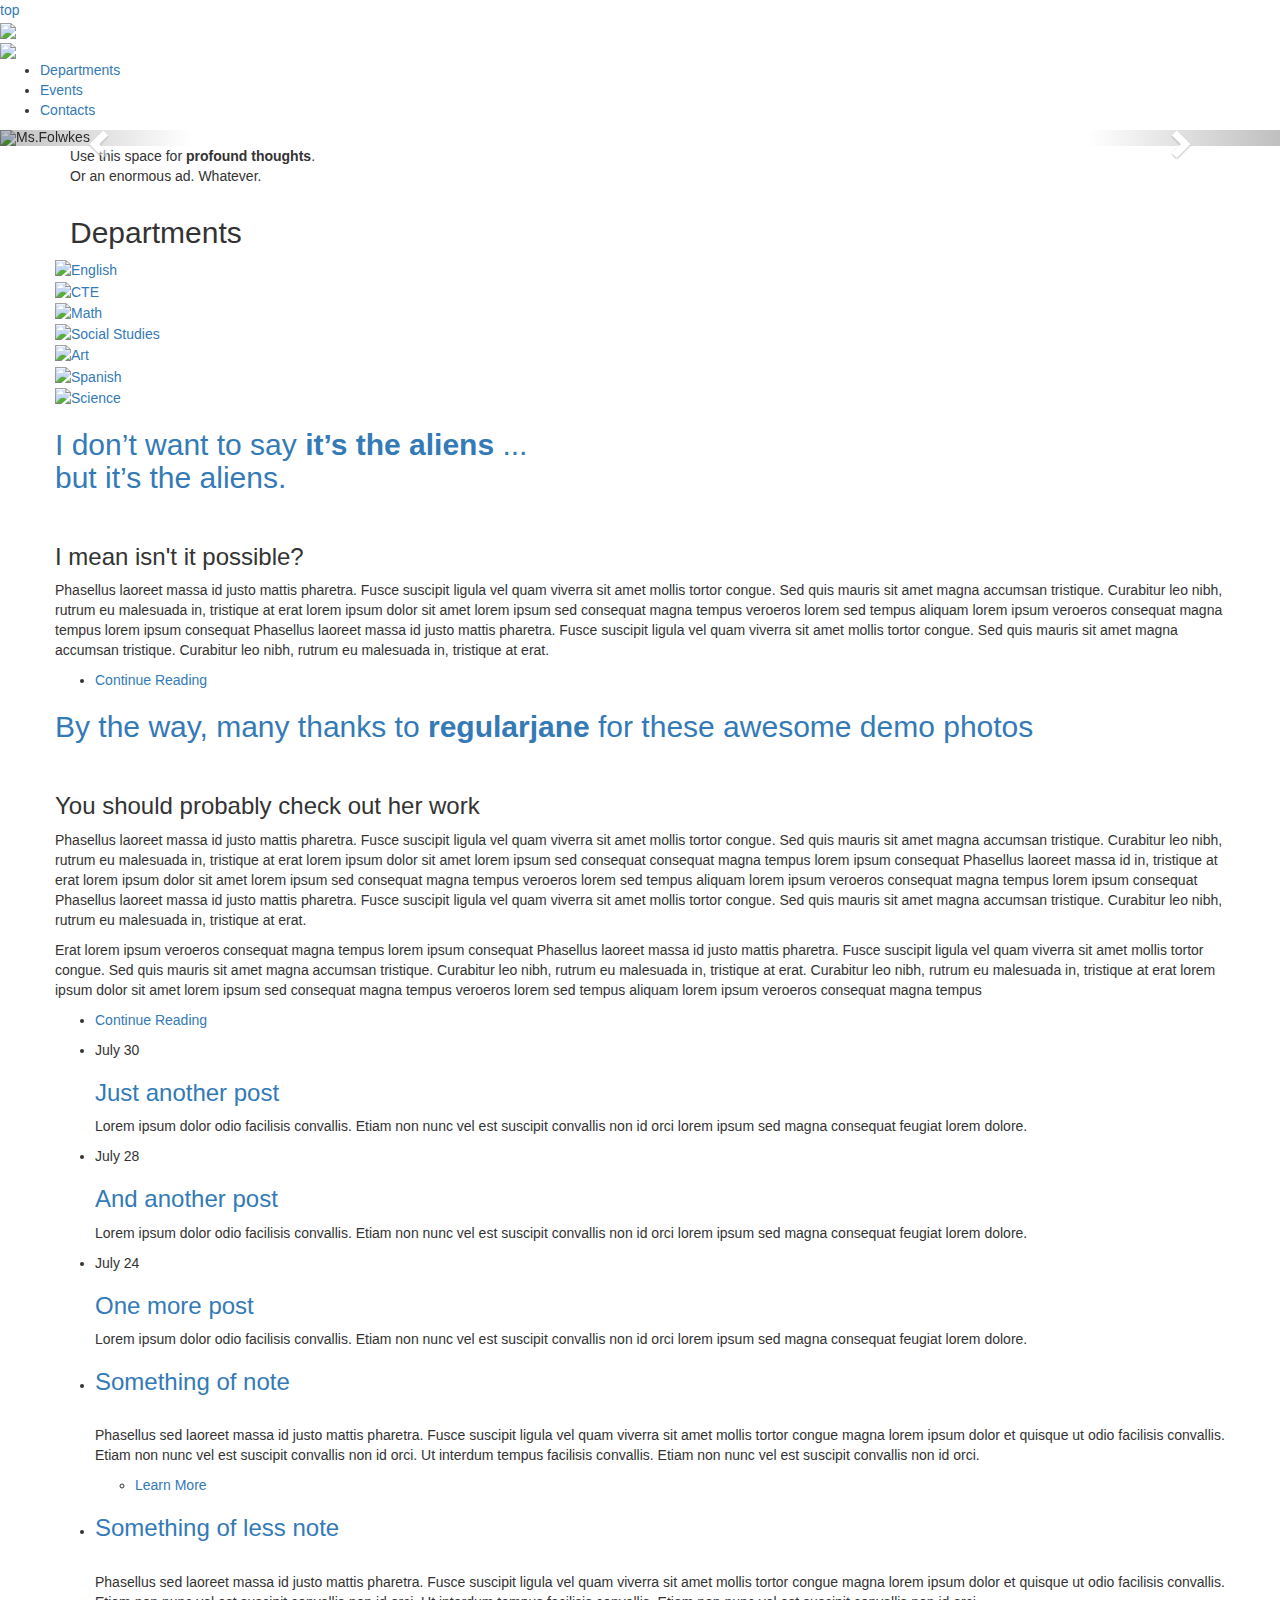
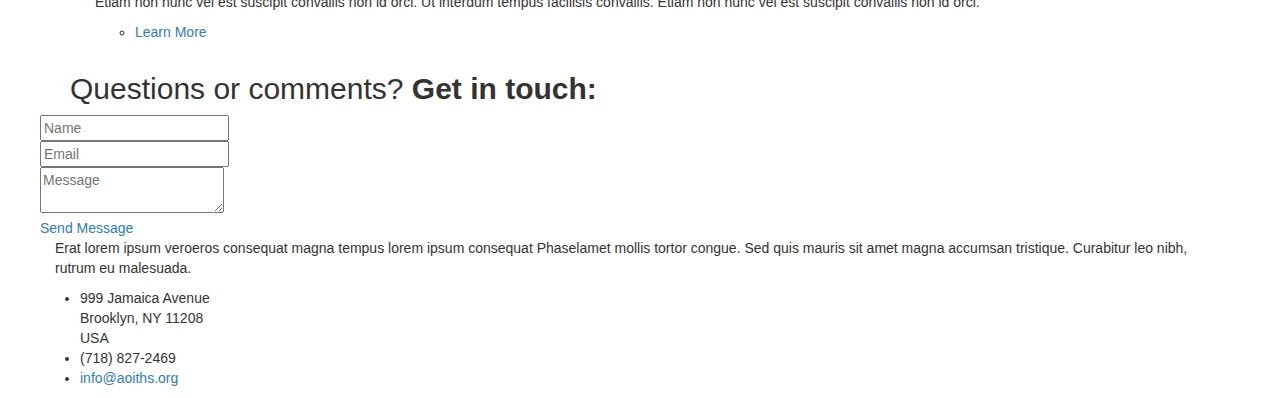
==== templates/index.html @ b9846bac "Merge branch 'master' of https://github.com/elju/AoIT" ====
<!DOCTYPE HTML>
<!--
	Strongly Typed by HTML5 UP
	html5up.net | @n33co
	Free for personal and commercial use under the CCA 3.0 license (html5up.net/license)
-->
<html>
	<head>
		<title>Strongly Typed by HTML5 UP</title>
		<meta http-equiv="content-type" content="text/html; charset=utf-8" />
		<meta name="description" content="" />
		<meta name="keywords" content="" />
		<link href="https://maxcdn.bootstrapcdn.com/bootstrap/3.3.0/css/bootstrap.min.css" rel="stylesheet" type="text/css" />
		<link rel="stylesheet" href="css/skel.css" />
		<link rel="stylesheet" href="css/style.css" />
		<link rel="stylesheet" href="css/style-desktop.css" />
		<!--[if lte IE 8]><script src="css/ie/html5shiv.js"></script><![endif]-->
		<script src="js/jquery.min.js"></script>
		<script src="js/jquery.dropotron.min.js"></script>
		<script src="https://maxcdn.bootstrapcdn.com/bootstrap/3.3.0/js/bootstrap.min.js"></script>
		<script src="js/skel.min.js"></script>
		<script src="js/skel-layers.min.js"></script>
		<script src="js/init.js"></script>
		<script src="js/script.js"></script>
		<!--[if lte IE 8]><link rel="stylesheet" href="css/ie/v8.css" /><![endif]-->
	</head>
	<body class="homepage">
		<a id="top">top</a>
			<a href="#top" class="anchor"><div class="anchor"><img class="back_to_top" src="http://goodwebtheme.com/docu/wp-content/plugins/backtotop/img/9.png"/></div></a>
		<!-- Header -->
			<div id="header-wrapper">
				<div id="header">
					<!-- Nav -->
						<nav id="nav" class="nav">
							<img src="http://wap.wapka.mobi/pictures/buildingtools/placeholder_logo.png"/>
							<ul>
								<li><a href="#departments-wrapper" class="anchor"><span>Departments</span></a></li>
								<li><a href="#main-wrapper" class="anchor"><span>Events</span></a></li>
								<li><a href="#contact" class="anchor"><span>Contacts</span></a></li>
							</ul>
						</nav>
						<div id="carousel" class="carousel slide" data-ride="carousel">
						  <!-- Indicators -->
						  <!-- <ol class="carousel-indicators">
						    <li data-target="#carousel" data-slide-to="0" class="active"></li>
						    <li data-target="#carousel" data-slide-to="1"></li>
						    <li data-target="#carousel" data-slide-to="2"></li>
						  </ol> -->

						  <!-- Wrapper for slides -->
						  <div class="carousel-inner" role="listbox">
						    <div class="item active">
						      <img src="images/AoITphotos-35.jpg" alt="Ms.Folwkes">
						      <div class="carousel-caption">

						      </div>
						    </div>
						    <div class="item">
						      <img src="images/AoITphotos-30.jpg" alt="...">
						      <div class="carousel-caption">
						        
						      </div>
						    </div>
						    <div class="item">
						      <img src="images/AoIT - HomeComing-6.jpg" alt="...">
						      <div class="carousel-caption">
						        
						      </div>
						    </div>
						  </div>

						  <!-- Controls -->
						  <a class="left carousel-control" href="#carousel" role="button" data-slide="prev">
						    <span class="glyphicon glyphicon-chevron-left" aria-hidden="true"></span>
						    <span class="sr-only">Previous</span>
						  </a>
						  <a class="right carousel-control" href="#carousel" role="button" data-slide="next">
						    <span class="glyphicon glyphicon-chevron-right" aria-hidden="true"></span>
						    <span class="sr-only">Next</span>
						  </a>
						</div>
					</div>
			</div>
			<!-- Banner -->
			<div id="banner-wrapper">
				<div class="inner">
					<section id="banner" class="container">
						<p>Use this space for <strong>profound thoughts</strong>.<br />
						Or an enormous ad. Whatever.</p>
					</section>
				</div>
			</div>
		<!-- Departments -->
			<div id="departments-wrapper">
				<section id="departments" class="container">
					<header>
						<h2>Departments</h2>
					</header>
					<div class="row">
						<div class="4u">

							<!-- English -->
								<section class="img_wrap">
									<a href="#" class="image featured hovertext" id="English"><img src="http://malvernbooks.com/wp-content/uploads/2014/02/books.jpg" alt="English"/></a>
								</section>

						</div>
						<div class="4u">

							<!-- CTE -->
								<section class="img_wrap">
									<a href="#" class="image featured hovertext" id="CTE"><img src="http://img1.gtsstatic.com/wallpapers/9c6f1a60eec04d6d417c5a4ef3d0a462_large.png" alt="CTE" /></a>
								</section>

						</div>
						<div class="4u">

							<!-- Math -->
								<section class="img_wrap">
									<a href="#" class="image featured hovertext" id="Math"><img src="http://parade.com/wp-content/uploads/2013/05/maths-ftr.jpg" alt="Math" /></a>
								</section>
								
						</div>
					</div>
					<div class="row">
						<div class="3u">

							<!-- Social Studies -->
								<section class="img_wrap">
									<a href="#" class="image featured hovertext" id="Social Studies"><img src="http://www.sju.edu/sites/default/files/styles/large_resized/public/history-minor.jpg?itok=hXwRGs0k" alt="Social Studies" /></a>
								</section>

						</div>
						<div class="3u">

							<!-- Art -->
								<section class="img_wrap">
									<a href="#" class="image featured hovertext" id="Art"><img src="http://webneel.com/daily/sites/default/files/images/daily/01-2014/4-flower-drawing-rose.jpg" alt="Art" /></a>
								</section>
								
						</div>
						<div class="3u">

							<!-- Spanish -->
								<section class="img_wrap">
									<a href="#" class="image featured hovertext" id="Spanish"><img src="https://lingos.co/blog/wp-content/uploads/2013/09/yohabloes.jpg" alt="Spanish" /></a>
								</section>

						</div>
						<div class="3u">

							<!-- Science -->
								<section class="img_wrap">
									<a href="#" class="image featured hovertext" id="Science"><img src="http://www.luc.edu/media/sitebackgrounds/bg-cas-chemistry.jpg" alt="Science" /></a>
								</section>

						</div>

					</div>
				</section>		
			</div>
		<!-- Main -->
			<div id="main-wrapper">
				<div id="main" class="container">
					<div class="row">
						<!-- Content -->
							<div id="content" class="8u">

								<!-- Post -->
									<article class="box post">
										<header>
											<h2><a href="#">I don’t want to say <strong>it’s the aliens</strong> ...<br />
											but it’s the aliens.</a></h2>
										</header>
										<a href="#" class="image featured"><img src="images/pic04.jpg" alt="" /></a>
										<h3>I mean isn't it possible?</h3>
										<p>Phasellus laoreet massa id justo mattis pharetra. Fusce suscipit 
										ligula vel quam viverra sit amet mollis tortor congue. Sed quis mauris 
										sit amet magna accumsan tristique. Curabitur leo nibh, rutrum eu malesuada 
										in, tristique at erat lorem ipsum dolor sit amet lorem ipsum sed consequat 
										magna tempus veroeros lorem sed tempus aliquam lorem ipsum veroeros 
										consequat magna tempus lorem ipsum consequat Phasellus laoreet massa id 
										justo mattis pharetra. Fusce suscipit ligula vel quam viverra sit amet 
										mollis tortor congue. Sed quis mauris sit amet magna accumsan tristique. 
										Curabitur leo nibh, rutrum eu malesuada in, tristique at erat.</p>
										<ul class="actions">
											<li><a href="#" class="button icon fa-file">Continue Reading</a></li>
										</ul>
									</article>

								<!-- Post -->
									<article class="box post">
										<header>
											<h2><a href="#">By the way, many thanks to <strong>regularjane</strong>
											for these awesome demo photos</a></h2>
										</header>
										<a href="#" class="image featured"><img src="images/pic05.jpg" alt="" /></a>
										<h3>You should probably check out her work</h3>
										<p>Phasellus laoreet massa id justo mattis pharetra. Fusce suscipit 
										ligula vel quam viverra sit amet mollis tortor congue. Sed quis mauris 
										sit amet magna accumsan tristique. Curabitur leo nibh, rutrum eu malesuada 
										in, tristique at erat lorem ipsum dolor sit amet lorem ipsum sed consequat 
										consequat magna tempus lorem ipsum consequat Phasellus laoreet massa id 
										in, tristique at erat lorem ipsum dolor sit amet lorem ipsum sed consequat 
										magna tempus veroeros lorem sed tempus aliquam lorem ipsum veroeros 
										consequat magna tempus lorem ipsum consequat Phasellus laoreet massa id 
										justo mattis pharetra. Fusce suscipit ligula vel quam viverra sit amet 
										mollis tortor congue. Sed quis mauris sit amet magna accumsan tristique. 
										Curabitur leo nibh, rutrum eu malesuada in, tristique at erat.</p>
										<p>Erat lorem ipsum veroeros consequat magna tempus lorem ipsum consequat 
										Phasellus laoreet massa id justo mattis pharetra. Fusce suscipit ligula 
										vel quam viverra sit amet mollis tortor congue. Sed quis mauris sit amet 
										magna accumsan tristique. Curabitur leo nibh, rutrum eu malesuada in, 
										tristique at erat. Curabitur leo nibh, rutrum eu malesuada  in, tristique 
										at erat lorem ipsum dolor sit amet lorem ipsum sed consequat magna 
										tempus veroeros lorem sed tempus aliquam lorem ipsum veroeros consequat 
										magna tempus</p>
										<ul class="actions">
											<li><a href="#" class="button icon fa-file">Continue Reading</a></li>
										</ul>
									</article>
							
							</div>
							
						<!-- Sidebar -->
							<div id="sidebar" class="4u">
							
								<!-- Excerpts -->
									<section>
										<ul class="divided">
											<li>

												<!-- Excerpt -->
													<article class="box excerpt">
														<header>
															<span class="date">July 30</span>
															<h3><a href="#">Just another post</a></h3>
														</header>
														<p>Lorem ipsum dolor odio facilisis convallis. Etiam non nunc vel est 
														suscipit convallis non id orci lorem ipsum sed magna consequat feugiat lorem dolore.</p>
													</article>

											</li>
											<li>

												<!-- Excerpt -->
													<article class="box excerpt">
														<header>
															<span class="date">July 28</span>
															<h3><a href="#">And another post</a></h3>
														</header>
														<p>Lorem ipsum dolor odio facilisis convallis. Etiam non nunc vel est 
														suscipit convallis non id orci lorem ipsum sed magna consequat feugiat lorem dolore.</p>
													</article>

											</li>
											<li>

												<!-- Excerpt -->
													<article class="box excerpt">
														<header>
															<span class="date">July 24</span>
															<h3><a href="#">One more post</a></h3>
														</header>
														<p>Lorem ipsum dolor odio facilisis convallis. Etiam non nunc vel est 
														suscipit convallis non id orci lorem ipsum sed magna consequat feugiat lorem dolore.</p>
													</article>

											</li>
										</ul>
									</section>
							
								<!-- Highlights -->
									<section>
										<ul class="divided">
											<li>

												<!-- Highlight -->
													<article class="box highlight">
														<header>
															<h3><a href="#">Something of note</a></h3>
														</header>
														<a href="#" class="image left"><img src="images/pic06.jpg" alt="" /></a>
														<p>Phasellus  sed laoreet massa id justo mattis pharetra. Fusce suscipit ligula vel quam 
														viverra sit amet mollis tortor congue magna lorem ipsum dolor et quisque ut odio facilisis 
														convallis. Etiam non nunc vel est suscipit convallis non id orci. Ut interdum tempus 
														facilisis convallis. Etiam non nunc vel est suscipit convallis non id orci.</p>
														<ul class="actions">
															<li><a href="#" class="button icon fa-file">Learn More</a></li>
														</ul>
													</article>

											</li>
											<li>

												<!-- Highlight -->
													<article class="box highlight">
														<header>
															<h3><a href="#">Something of less note</a></h3>
														</header>
														<a href="#" class="image left"><img src="images/pic07.jpg" alt="" /></a>
														<p>Phasellus  sed laoreet massa id justo mattis pharetra. Fusce suscipit ligula vel quam 
														viverra sit amet mollis tortor congue magna lorem ipsum dolor et quisque ut odio facilisis 
														convallis. Etiam non nunc vel est suscipit convallis non id orci. Ut interdum tempus 
														facilisis convallis. Etiam non nunc vel est suscipit convallis non id orci.</p>
														<ul class="actions">
															<li><a href="#" class="button icon fa-file">Learn More</a></li>
														</ul>
													</article>

											</li>
										</ul>
									</section>
							
							</div>

					</div>
				</div>
			</div>

		<!-- Footer -->
			<div id="footer-wrapper">
				<div id="footer" class="container">
					<header id="contact">
						<h2>Questions or comments? <strong>Get in touch:</strong></h2>
					</header>
					<div class="row">
						<div class="6u">
							<section>
								<form method="post" action="#">
									<div class="row 50%">
										<div class="6u">
											<input name="name" placeholder="Name" type="text" />
										</div>
										<div class="6u">
											<input name="email" placeholder="Email" type="text" />
										</div>
									</div>
									<div class="row 50%">
										<div class="12u">
											<textarea name="message" placeholder="Message"></textarea>
										</div>
									</div>
									<div class="row 50%">
										<div class="12u">
											<a href="#" class="form-button-submit button icon fa-envelope">Send Message</a>
										</div>
									</div>
								</form>
							</section>
						</div>
						<div class="6u">
							<section>
								<p>Erat lorem ipsum veroeros consequat magna tempus lorem ipsum consequat Phaselamet 
								mollis tortor congue. Sed quis mauris sit amet magna accumsan tristique. Curabitur 
								leo nibh, rutrum eu malesuada.</p>
								<div class="row">
									<div class="6u">
										<ul class="icons">
											<li class="icon fa-home">
												999 Jamaica Avenue<br />
												Brooklyn, NY 11208<br />
												USA
											</li>
											<li class="icon fa-phone">
												(718) 827-2469
											</li>
											<li class="icon fa-envelope">
												<a href="#">info@aoiths.org</a>
											</li>
										</ul>
									</div>
								</div>
							</section>
						</div>
					</div>
				</div>
				<!-- <div id="copyright" class="container">
					<ul class="links">
						<li>&copy; Untitled. All rights reserved.</li><li>Design: <a href="http://html5up.net">HTML5 UP</a></li>
					</ul>
				</div> -->
			</div>
	</body>
</html>
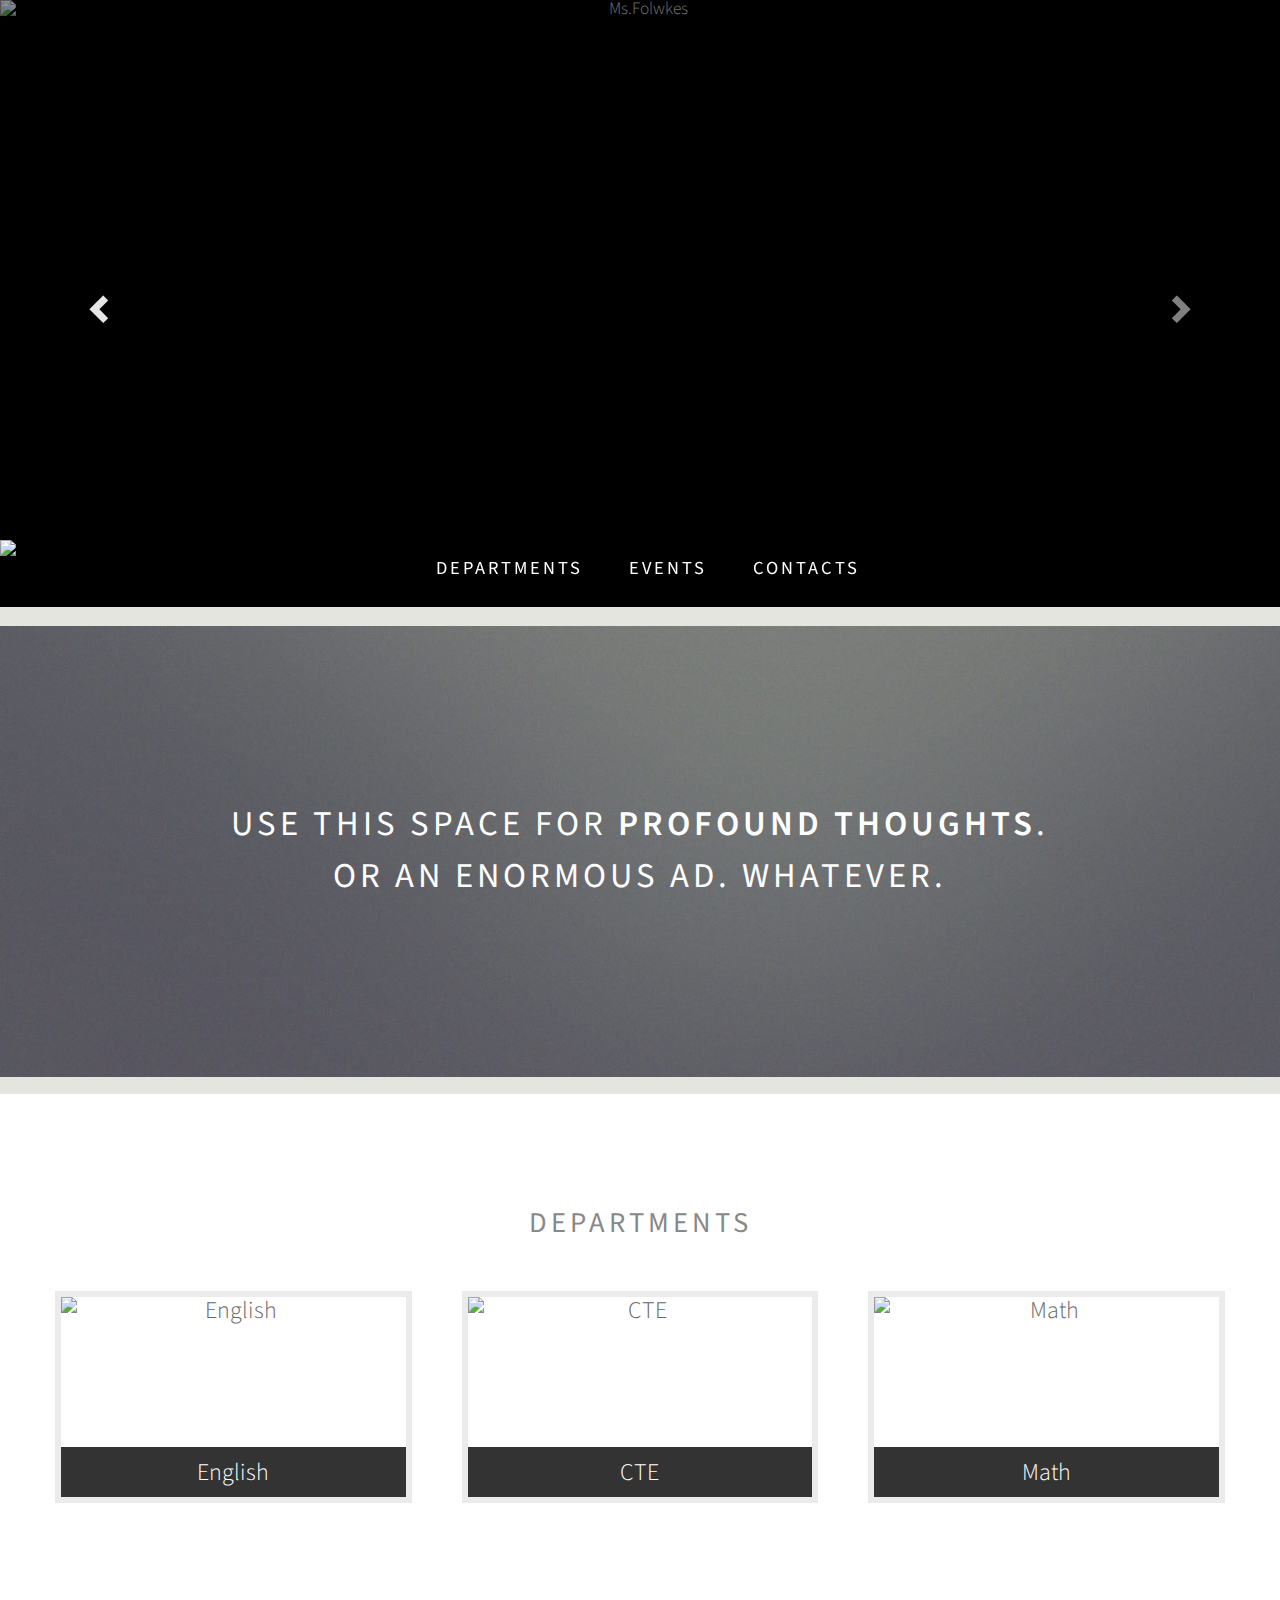
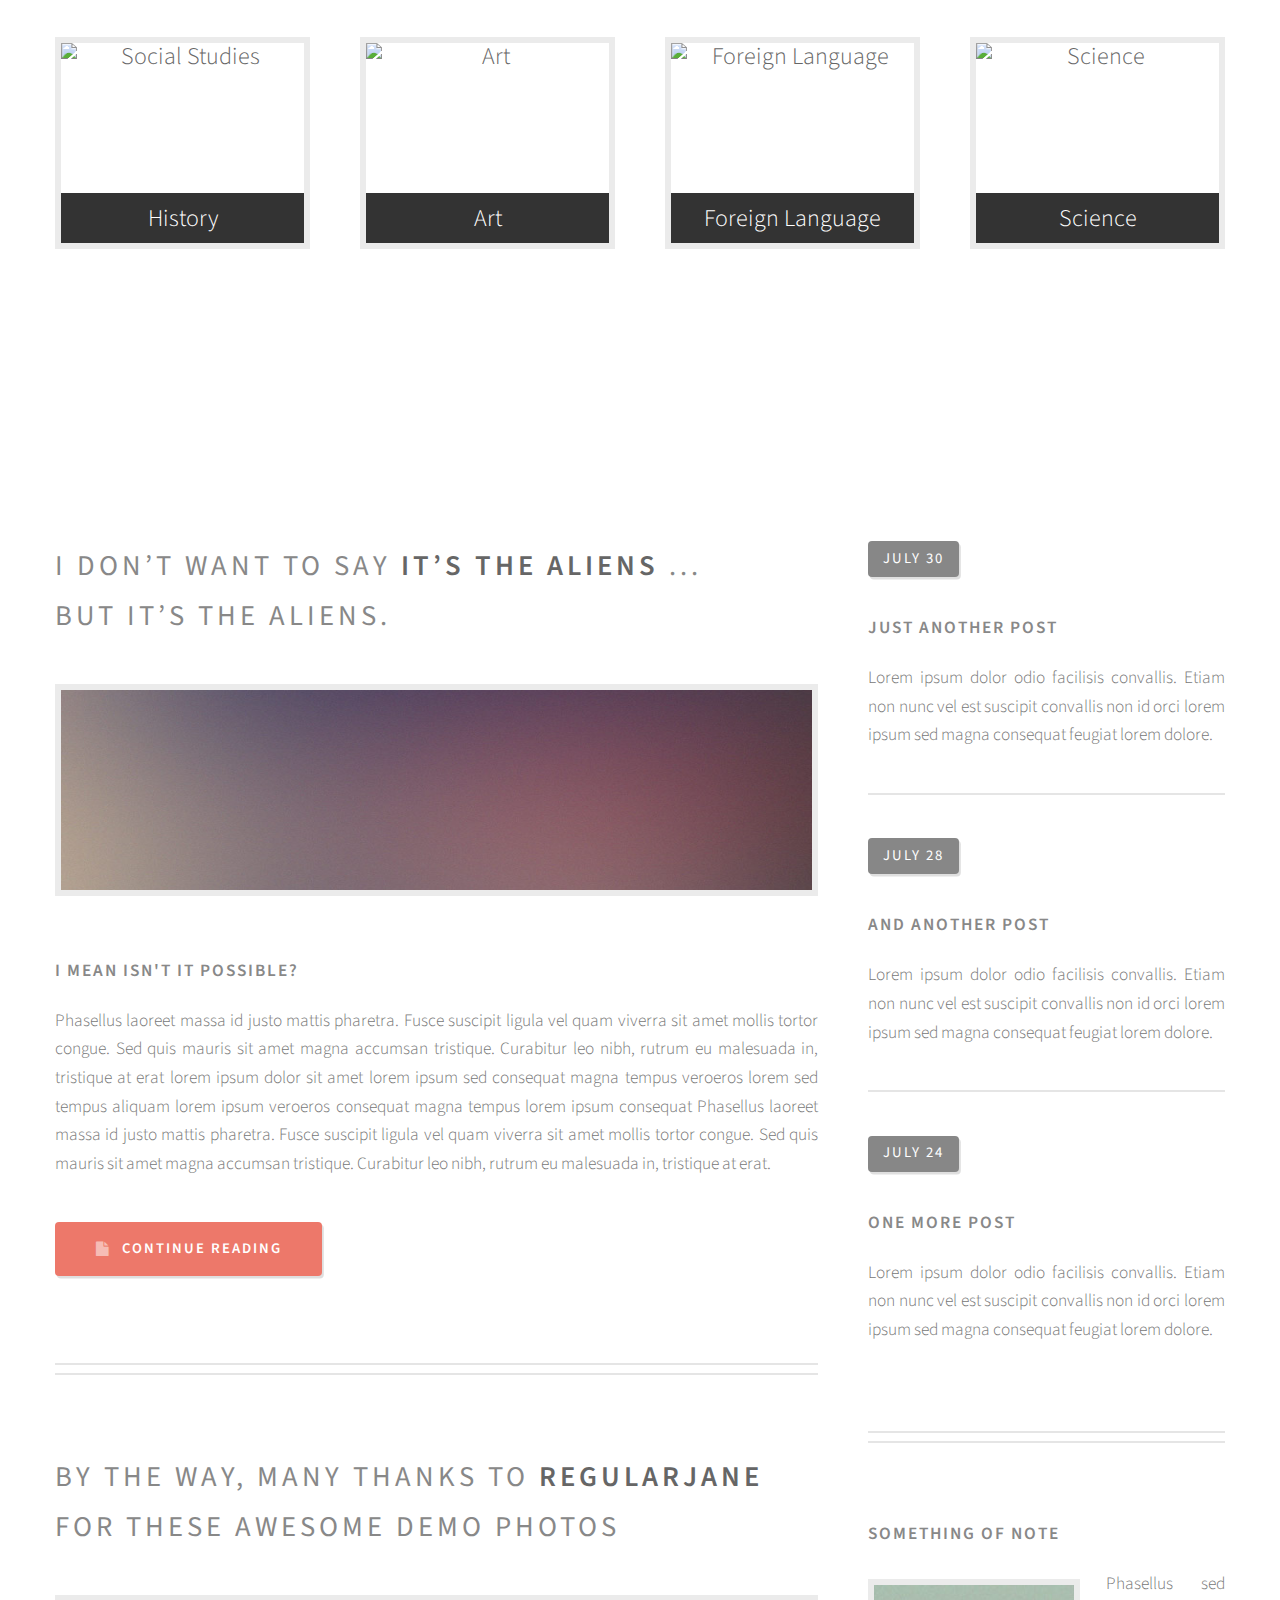
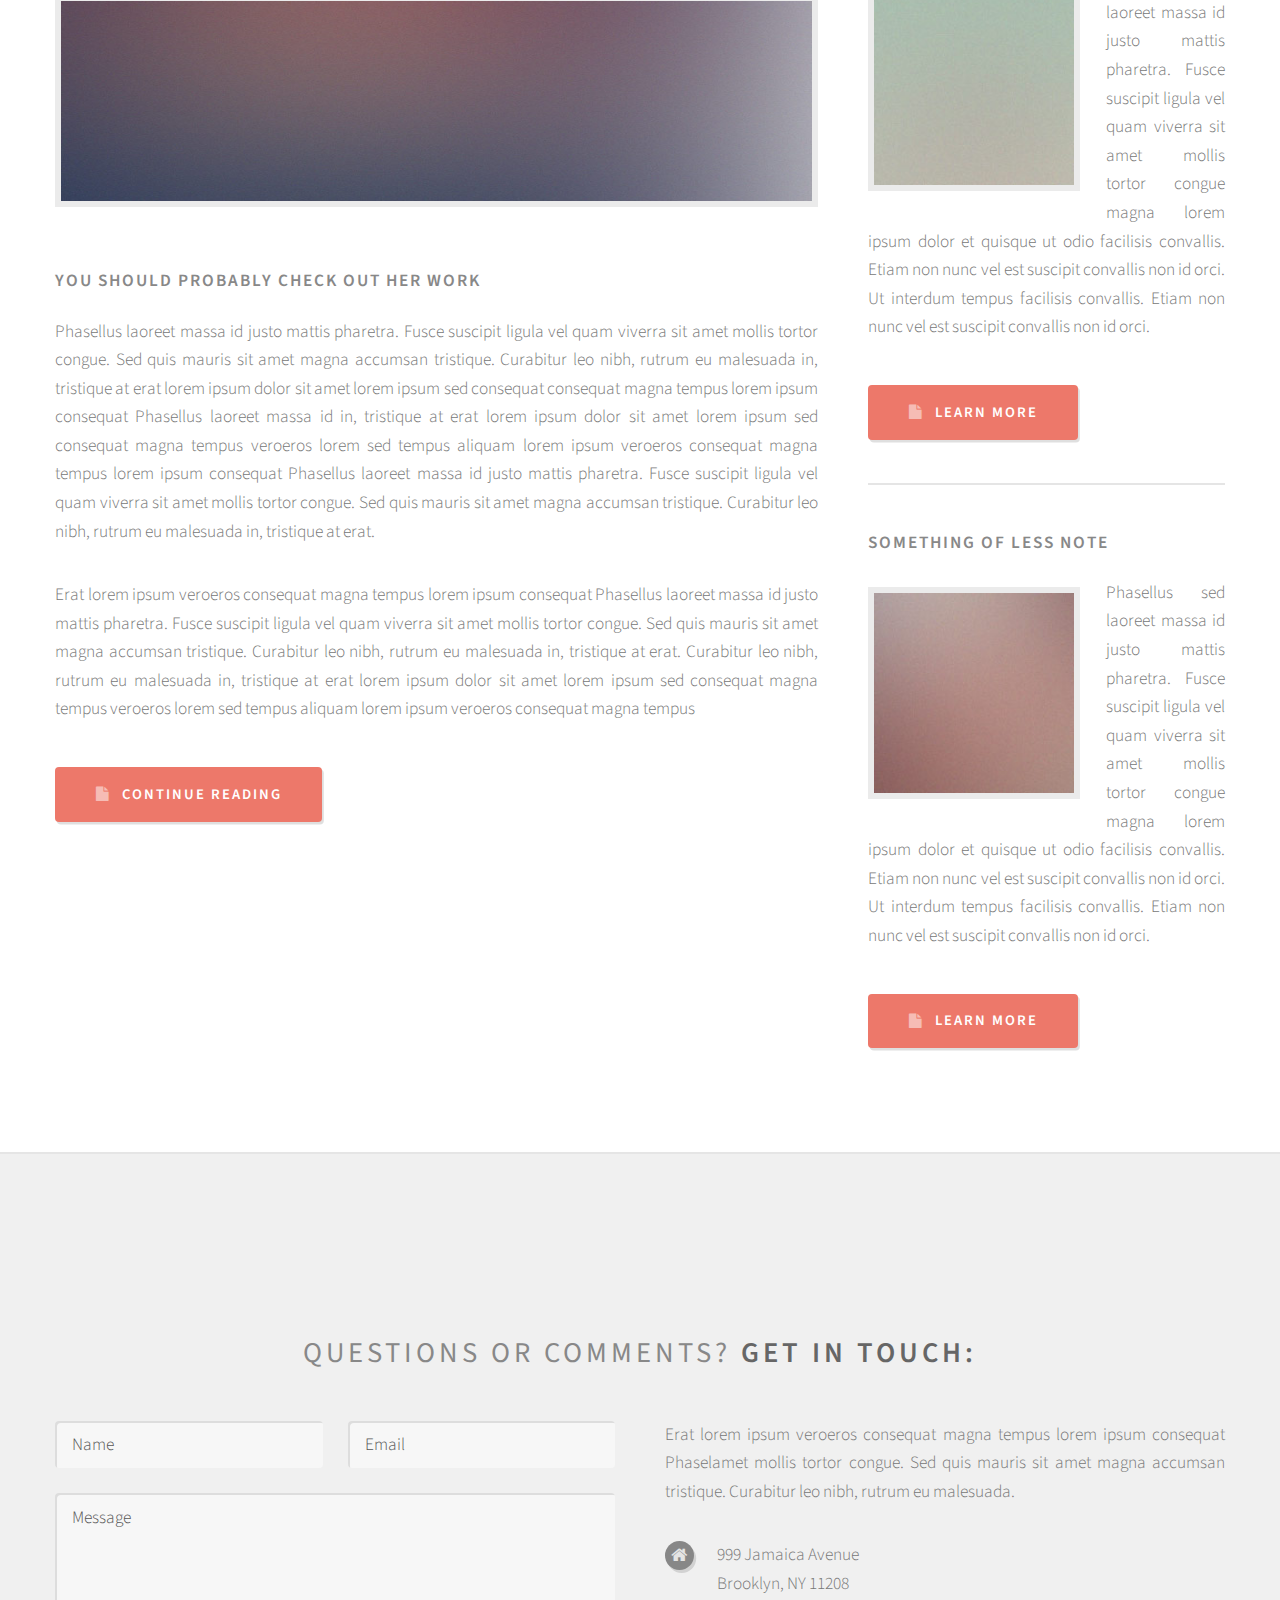
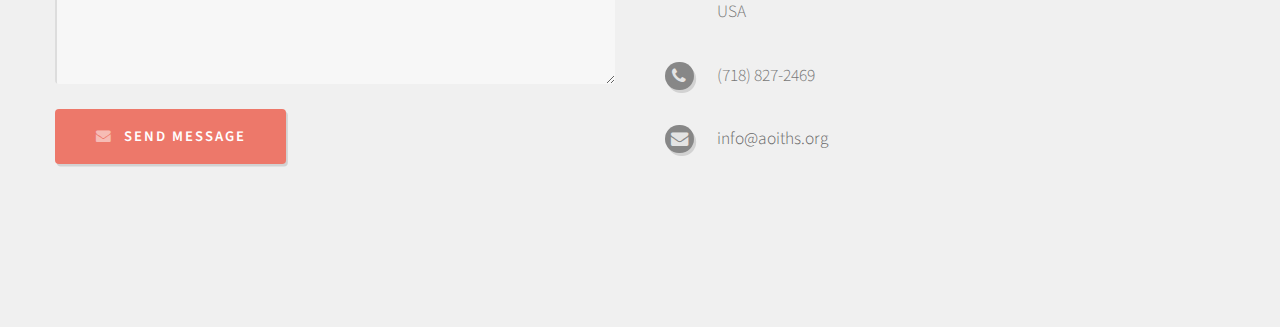
==== commit 1724d101: "linked department pages" ====
--- a/templates/index.html
+++ b/templates/index.html
@@ -1,41 +1,39 @@
 <!DOCTYPE HTML>
-<!--
-	Strongly Typed by HTML5 UP
-	html5up.net | @n33co
-	Free for personal and commercial use under the CCA 3.0 license (html5up.net/license)
--->
 <html>
 	<head>
-		<title>Strongly Typed by HTML5 UP</title>
+		<title>Academy Of Innovative Technology</title>
 		<meta http-equiv="content-type" content="text/html; charset=utf-8" />
 		<meta name="description" content="" />
 		<meta name="keywords" content="" />
+		<link rel="shortcut icon" href="http://cdn.mysitemyway.com/etc-mysitemyway/icons/legacy-previews/icons/glossy-black-3d-buttons-icons-alphanumeric/070542-glossy-black-3d-button-icon-alphanumeric-letter-aa.png">
 		<link href="https://maxcdn.bootstrapcdn.com/bootstrap/3.3.0/css/bootstrap.min.css" rel="stylesheet" type="text/css" />
-		<link rel="stylesheet" href="css/skel.css" />
-		<link rel="stylesheet" href="css/style.css" />
-		<link rel="stylesheet" href="css/style-desktop.css" />
+		<link rel="stylesheet" href="../static/css/skel.css" />
+		<link rel="stylesheet" href="../static/css/style.css" />
+		<link rel="stylesheet" href="../static/css/style-desktop.css" />
 		<!--[if lte IE 8]><script src="css/ie/html5shiv.js"></script><![endif]-->
-		<script src="js/jquery.min.js"></script>
-		<script src="js/jquery.dropotron.min.js"></script>
+		<script src="../static/js/jquery.min.js"></script>
+		<script src="../static/js/jquery.dropotron.min.js"></script>
 		<script src="https://maxcdn.bootstrapcdn.com/bootstrap/3.3.0/js/bootstrap.min.js"></script>
-		<script src="js/skel.min.js"></script>
-		<script src="js/skel-layers.min.js"></script>
-		<script src="js/init.js"></script>
-		<script src="js/script.js"></script>
+		<script src="../static/js/skel.min.js"></script>
+		<script src="../static/js/skel-layers.min.js"></script>
+		<script src="../static/js/init.js"></script>
+		<script src="../static/js/script.js"></script>
 		<!--[if lte IE 8]><link rel="stylesheet" href="css/ie/v8.css" /><![endif]-->
 	</head>
 	<body class="homepage">
 		<a id="top">top</a>
-			<a href="#top" class="anchor"><div class="anchor"><img class="back_to_top" src="http://goodwebtheme.com/docu/wp-content/plugins/backtotop/img/9.png"/></div></a>
+			<a href="#top" class="anchor"><div class="anchor"><img class="back_to_top" src="http://www.straytravel.com/stray/images/back-to-top.png"/></div></a>
 		<!-- Header -->
 			<div id="header-wrapper">
 				<div id="header">
 					<!-- Nav -->
-						<nav id="nav" class="nav">
-							<img src="http://wap.wapka.mobi/pictures/buildingtools/placeholder_logo.png"/>
+						<nav id="nav" class="nav nav_abs">
+							<a href="index.html" class="logo">
+								<img src="http://wap.wapka.mobi/pictures/buildingtools/placeholder_logo.png"/>
+							</a>
 							<ul>
 								<li><a href="#departments-wrapper" class="anchor"><span>Departments</span></a></li>
-								<li><a href="#main-wrapper" class="anchor"><span>Events</span></a></li>
+								<li><a href="#events" class="anchor"><span>Events</span></a></li>
 								<li><a href="#contact" class="anchor"><span>Contacts</span></a></li>
 							</ul>
 						</nav>
@@ -50,19 +48,19 @@
 						  <!-- Wrapper for slides -->
 						  <div class="carousel-inner" role="listbox">
 						    <div class="item active">
-						      <img src="images/AoITphotos-35.jpg" alt="Ms.Folwkes">
+						      <img src="../static/images/AoITphotos-35.jpg" alt="Ms.Folwkes">
 						      <div class="carousel-caption">
 
 						      </div>
 						    </div>
 						    <div class="item">
-						      <img src="images/AoITphotos-30.jpg" alt="...">
+						      <img src="../static/images/AoITphotos-30.jpg" alt="...">
 						      <div class="carousel-caption">
 						        
 						      </div>
 						    </div>
 						    <div class="item">
-						      <img src="images/AoIT - HomeComing-6.jpg" alt="...">
+						      <img src="../static/images/AoIT - HomeComing-6.jpg" alt="...">
 						      <div class="carousel-caption">
 						        
 						      </div>
@@ -100,24 +98,24 @@
 						<div class="4u">
 
 							<!-- English -->
-								<section class="img_wrap">
-									<a href="#" class="image featured hovertext" id="English"><img src="http://malvernbooks.com/wp-content/uploads/2014/02/books.jpg" alt="English"/></a>
+								<section>
+									<a href="departments/english.html" class="image featured hovertext" alt="English" id="English"><img src="http://malvernbooks.com/wp-content/uploads/2014/02/books.jpg" alt="English"/></a>
 								</section>
 
 						</div>
 						<div class="4u">
 
 							<!-- CTE -->
-								<section class="img_wrap">
-									<a href="#" class="image featured hovertext" id="CTE"><img src="http://img1.gtsstatic.com/wallpapers/9c6f1a60eec04d6d417c5a4ef3d0a462_large.png" alt="CTE" /></a>
+								<section>
+									<a href="departments/cte.html" class="image featured hovertext" alt="CTE" id="CTE"><img src="http://img1.gtsstatic.com/wallpapers/9c6f1a60eec04d6d417c5a4ef3d0a462_large.png" alt="CTE" /></a>
 								</section>
 
 						</div>
 						<div class="4u">
 
 							<!-- Math -->
-								<section class="img_wrap">
-									<a href="#" class="image featured hovertext" id="Math"><img src="http://parade.com/wp-content/uploads/2013/05/maths-ftr.jpg" alt="Math" /></a>
+								<section>
+									<a href="departments/math.html" class="image featured hovertext" alt="Math" id="Math"><img src="http://parade.com/wp-content/uploads/2013/05/maths-ftr.jpg" alt="Math" /></a>
 								</section>
 								
 						</div>
@@ -125,33 +123,33 @@
 					<div class="row">
 						<div class="3u">
 
-							<!-- Social Studies -->
-								<section class="img_wrap">
-									<a href="#" class="image featured hovertext" id="Social Studies"><img src="http://www.sju.edu/sites/default/files/styles/large_resized/public/history-minor.jpg?itok=hXwRGs0k" alt="Social Studies" /></a>
+							<!-- History -->
+								<section>
+									<a href="departments/history.html" class="image featured hovertext" alt="History" id="History"><img src="http://www.sju.edu/sites/default/files/styles/large_resized/public/history-minor.jpg?itok=hXwRGs0k" alt="Social Studies" /></a>
 								</section>
 
 						</div>
 						<div class="3u">
 
 							<!-- Art -->
-								<section class="img_wrap">
-									<a href="#" class="image featured hovertext" id="Art"><img src="http://webneel.com/daily/sites/default/files/images/daily/01-2014/4-flower-drawing-rose.jpg" alt="Art" /></a>
+								<section>
+									<a href="#" class="image featured hovertext" alt="Art"  id="Art"><img src="http://webneel.com/daily/sites/default/files/images/daily/01-2014/4-flower-drawing-rose.jpg" alt="Art" /></a>
 								</section>
 								
 						</div>
 						<div class="3u">
 
-							<!-- Spanish -->
-								<section class="img_wrap">
-									<a href="#" class="image featured hovertext" id="Spanish"><img src="https://lingos.co/blog/wp-content/uploads/2013/09/yohabloes.jpg" alt="Spanish" /></a>
+							<!-- Foreign Language -->
+								<section>
+									<a href="departments/forlang.html" class="image featured hovertext" alt="Foreign Language"  id="Foreign_language"><img src="https://lingos.co/blog/wp-content/uploads/2013/09/yohabloes.jpg" alt="Foreign Language" /></a>
 								</section>
 
 						</div>
 						<div class="3u">
 
 							<!-- Science -->
-								<section class="img_wrap">
-									<a href="#" class="image featured hovertext" id="Science"><img src="http://www.luc.edu/media/sitebackgrounds/bg-cas-chemistry.jpg" alt="Science" /></a>
+								<section>
+									<a href="departments/science.html" class="image featured hovertext" alt="Science" id="Science"><img src="http://www.luc.edu/media/sitebackgrounds/bg-cas-chemistry.jpg" alt="Science" /></a>
 								</section>
 
 						</div>
@@ -160,7 +158,7 @@
 				</section>		
 			</div>
 		<!-- Main -->
-			<div id="main-wrapper">
+			<div id="events">
 				<div id="main" class="container">
 					<div class="row">
 						<!-- Content -->
@@ -172,7 +170,7 @@
 											<h2><a href="#">I don’t want to say <strong>it’s the aliens</strong> ...<br />
 											but it’s the aliens.</a></h2>
 										</header>
-										<a href="#" class="image featured"><img src="images/pic04.jpg" alt="" /></a>
+										<a href="#" class="image featured"><img src="../static/images/pic04.jpg" alt="" /></a>
 										<h3>I mean isn't it possible?</h3>
 										<p>Phasellus laoreet massa id justo mattis pharetra. Fusce suscipit 
 										ligula vel quam viverra sit amet mollis tortor congue. Sed quis mauris 
@@ -194,7 +192,7 @@
 											<h2><a href="#">By the way, many thanks to <strong>regularjane</strong>
 											for these awesome demo photos</a></h2>
 										</header>
-										<a href="#" class="image featured"><img src="images/pic05.jpg" alt="" /></a>
+										<a href="#" class="image featured"><img src="../static/images/pic05.jpg" alt="" /></a>
 										<h3>You should probably check out her work</h3>
 										<p>Phasellus laoreet massa id justo mattis pharetra. Fusce suscipit 
 										ligula vel quam viverra sit amet mollis tortor congue. Sed quis mauris 
@@ -280,7 +278,7 @@
 														<header>
 															<h3><a href="#">Something of note</a></h3>
 														</header>
-														<a href="#" class="image left"><img src="images/pic06.jpg" alt="" /></a>
+														<a href="#" class="image left"><img src="../static/images/pic06.jpg" alt="" /></a>
 														<p>Phasellus  sed laoreet massa id justo mattis pharetra. Fusce suscipit ligula vel quam 
 														viverra sit amet mollis tortor congue magna lorem ipsum dolor et quisque ut odio facilisis 
 														convallis. Etiam non nunc vel est suscipit convallis non id orci. Ut interdum tempus 
@@ -298,7 +296,7 @@
 														<header>
 															<h3><a href="#">Something of less note</a></h3>
 														</header>
-														<a href="#" class="image left"><img src="images/pic07.jpg" alt="" /></a>
+														<a href="#" class="image left"><img src="../static/images/pic07.jpg" alt="" /></a>
 														<p>Phasellus  sed laoreet massa id justo mattis pharetra. Fusce suscipit ligula vel quam 
 														viverra sit amet mollis tortor congue magna lorem ipsum dolor et quisque ut odio facilisis 
 														convallis. Etiam non nunc vel est suscipit convallis non id orci. Ut interdum tempus 
--- a/static/css/skel.css
+++ b/static/css/skel.css
@@ -0,0 +1,250 @@
+/* Resets (http://meyerweb.com/eric/tools/css/reset/ | v2.0 | 20110126 | License: none (public domain)) */
+
+	html,body,div,span,applet,object,iframe,h1,h2,h3,h4,h5,h6,p,blockquote,pre,a,abbr,acronym,address,big,cite,code,del,dfn,em,img,ins,kbd,q,s,samp,small,strike,strong,sub,sup,tt,var,b,u,i,center,dl,dt,dd,ol,ul,li,fieldset,form,label,legend,table,caption,tbody,tfoot,thead,tr,th,td,article,aside,canvas,details,embed,figure,figcaption,footer,header,hgroup,menu,nav,output,ruby,section,summary,time,mark,audio,video{margin:0;padding:0;border:0;font-size:100%;font:inherit;vertical-align:baseline;}article,aside,details,figcaption,figure,footer,header,hgroup,menu,nav,section{display:block;}body{line-height:1;}ol,ul{list-style:none;}blockquote,q{quotes:none;}blockquote:before,blockquote:after,q:before,q:after{content:'';content:none;}table{border-collapse:collapse;border-spacing:0;}body{-webkit-text-size-adjust:none}
+
+/* Box Model */
+
+	*, *:before, *:after {
+		-moz-box-sizing: border-box;
+		-webkit-box-sizing: border-box;
+		box-sizing: border-box;
+	}
+
+/* Container */
+
+	body {
+		/* min-width: (containers) */
+		min-width: 1200px;
+	}
+
+	.container {
+		margin-left: auto;
+		margin-right: auto;
+		
+		/* width: (containers) */
+		width: 1200px;
+	}
+
+	/* Modifiers */
+
+		/* 125% */
+			.container.\31 25\25 {
+				width: 100%;
+				
+				/* max-width: (containers * 1.25) */
+				max-width: 1500px;
+
+				/* min-width: (containers) */
+				min-width: 1200px;
+			}
+
+		/* 75% */
+			.container.\37 5\25 {
+				
+				/* width: (containers * 0.75) */
+				width: 900px;
+
+			}
+
+		/* 50% */
+			.container.\35 0\25 {
+				
+				/* width: (containers * 0.50) */
+				width: 600px;
+
+			}
+
+		/* 25% */
+			.container.\32 5\25 {
+				
+				/* width: (containers * 0.25) */
+				width: 300px;
+
+			}
+
+/* Grid */
+
+	.row > * {
+		float: left;
+	}
+	
+	.row:after, .row:before {
+		content: '';
+		display: block;
+		clear: both;
+		height: 0;
+	}
+	
+	.row.uniform > * > :first-child {
+		margin-top: 0;
+	}
+	
+	.row.uniform > * > :last-child {
+		margin-bottom: 0;
+	}
+
+	/* Gutters */
+
+		/* Normal */
+		
+			.row > * {
+				/* padding: (gutters.horizontal) 0 0 (gutters.vertical) */
+				padding: 40px 0 0 40px;
+			}
+
+			.row {
+				/* margin: -(gutters.horizontal) 0 0 -(gutters.vertical) */
+				margin: -40px 0 0 -40px;
+			}
+			
+			.row.uniform > * {
+				/* padding: (gutters.vertical) 0 0 (gutters.vertical) */
+				padding: 40px 0 0 40px;
+			}
+
+			.row.uniform {
+				/* margin: -(gutters.vertical) 0 0 -(gutters.vertical) */
+				margin: -40px 0 0 -40px;
+			}
+			
+		/* 200% */
+		
+			.row.\32 00\25 > * {
+				/* padding: (gutters.horizontal) 0 0 (gutters.vertical) */
+				padding: 80px 0 0 80px;
+			}
+
+			.row.\32 00\25 {
+				/* margin: -(gutters.horizontal) 0 0 -(gutters.vertical) */
+				margin: -80px 0 0 -80px;
+			}
+
+			.row.uniform.\32 00\25 > * {
+				/* padding: (gutters.vertical) 0 0 (gutters.vertical) */
+				padding: 80px 0 0 80px;
+			}
+
+			.row.uniform.\32 00\25 {
+				/* margin: -(gutters.vertical) 0 0 -(gutters.vertical) */
+				margin: -80px 0 0 -80px;
+			}
+
+		/* 150% */
+		
+			.row.\31 50\25 > * {
+				/* padding: (gutters.horizontal) 0 0 (gutters.vertical) */
+				padding: 60px 0 0 60px;
+			}
+
+			.row.\31 50\25 {
+				/* margin: -(gutters.horizontal) 0 0 -(gutters.vertical) */
+				margin: -60px 0 0 -60px;
+			}
+
+			.row.uniform.\31 50\25 > * {
+				/* padding: (gutters.vertical) 0 0 (gutters.vertical) */
+				padding: 60px 0 0 60px;
+			}
+
+			.row.uniform.\31 50\25 {
+				/* margin: -(gutters.vertical) 0 0 -(gutters.vertical) */
+				margin: -60px 0 0 -60px;
+			}
+
+		/* 50% */
+		
+			.row.\35 0\25 > * {
+				/* padding: (gutters.horizontal) 0 0 (gutters.vertical) */
+				padding: 20px 0 0 20px;
+			}
+
+			.row.\35 0\25 {
+				/* margin: -(gutters.horizontal) 0 0 -(gutters.vertical) */
+				margin: -20px 0 0 -20px;
+			}
+
+			.row.uniform.\35 0\25 > * {
+				/* padding: (gutters.vertical) 0 0 (gutters.vertical) */
+				padding: 20px 0 0 20px;
+			}
+
+			.row.uniform.\35 0\25 {
+				/* margin: -(gutters.vertical) 0 0 -(gutters.vertical) */
+				margin: -20px 0 0 -20px;
+			}
+
+		/* 25% */
+		
+			.row.\32 5\25 > * {
+				/* padding: (gutters.horizontal) 0 0 (gutters.vertical) */
+				padding: 10px 0 0 10px;
+			}
+
+			.row.\32 5\25 {
+				/* margin: -(gutters.horizontal) 0 0 -(gutters.vertical) */
+				margin: -10px 0 0 -10px;
+			}
+
+			.row.uniform.\32 5\25 > * {
+				/* padding: (gutters.vertical) 0 0 (gutters.vertical) */
+				padding: 10px 0 0 10px;
+			}
+
+			.row.uniform.\32 5\25 {
+				/* margin: -(gutters.vertical) 0 0 -(gutters.vertical) */
+				margin: -10px 0 0 -10px;
+			}
+
+		/* 0% */
+		
+			.row.\30 \25 > * {
+				/* padding: (gutters.horizontal) 0 0 (gutters.vertical) */
+				padding: 0;
+			}
+
+			.row.\30 \25 {
+				/* margin: -(gutters.horizontal) 0 0 -(gutters.vertical) */
+				margin: 0;
+			}
+
+	/* Cells */
+
+		.\31 2u, .\31 2u\24, .\31 2u\28 1\29, .\31 2u\24\28 1\29 { width: 100%; clear: none; }
+		.\31 1u, .\31 1u\24, .\31 1u\28 1\29, .\31 1u\24\28 1\29 { width: 91.6666666667%; clear: none; }
+		.\31 0u, .\31 0u\24, .\31 0u\28 1\29, .\31 0u\24\28 1\29 { width: 83.3333333333%; clear: none; }
+		.\39 u, .\39 u\24, .\39 u\28 1\29, .\39 u\24\28 1\29 { width: 75%; clear: none; }
+		.\38 u, .\38 u\24, .\38 u\28 1\29, .\38 u\24\28 1\29 { width: 66.6666666667%; clear: none; }
+		.\37 u, .\37 u\24, .\37 u\28 1\29, .\37 u\24\28 1\29 { width: 58.3333333333%; clear: none; }
+		.\36 u, .\36 u\24, .\36 u\28 1\29, .\36 u\24\28 1\29 { width: 50%; clear: none; }
+		.\35 u, .\35 u\24, .\35 u\28 1\29, .\35 u\24\28 1\29 { width: 41.6666666667%; clear: none; }
+		.\34 u, .\34 u\24, .\34 u\28 1\29, .\34 u\24\28 1\29 { width: 33.3333333333%; clear: none; }
+		.\33 u, .\33 u\24, .\33 u\28 1\29, .\33 u\24\28 1\29 { width: 25%; clear: none; }
+		.\32 u, .\32 u\24, .\32 u\28 1\29, .\32 u\24\28 1\29 { width: 16.6666666667%; clear: none; }
+		.\31 u, .\31 u\24, .\31 u\28 1\29, .\31 u\24\28 1\29 { width: 8.3333333333%; clear: none; }
+
+		.\31 2u\24 + *, .\31 2u\24\28 1\29 + *,
+		.\31 1u\24 + *, .\31 1u\24\28 1\29 + *,
+		.\31 0u\24 + *, .\31 0u\24\28 1\29 + *,
+		.\39 u\24 + *, .\39 u\24\28 1\29 + *,
+		.\38 u\24 + *, .\38 u\24\28 1\29 + *,
+		.\37 u\24 + *, .\37 u\24\28 1\29 + *,
+		.\36 u\24 + *, .\36 u\24\28 1\29 + *,
+		.\35 u\24 + *, .\35 u\24\28 1\29 + *,
+		.\34 u\24 + *, .\34 u\24\28 1\29 + *,
+		.\33 u\24 + *, .\33 u\24\28 1\29 + *,
+		.\32 u\24 + *, .\32 u\24\28 1\29 + *,
+		.\31 u\24  + *,  .\31 u\24\28 1\29 + * {
+			clear: left;
+		}
+			
+		.\-11u { margin-left: 91.6666666667% }
+		.\-10u { margin-left: 83.3333333333% }
+		.\-9u { margin-left: 75% }
+		.\-8u { margin-left: 66.6666666667% }
+		.\-7u { margin-left: 58.3333333333% }
+		.\-6u { margin-left: 50% }
+		.\-5u { margin-left: 41.6666666667% }
+		.\-4u { margin-left: 33.3333333333% }
+		.\-3u { margin-left: 25% }
+		.\-2u { margin-left: 16.6666666667% }
+		.\-1u { margin-left: 8.3333333333% }--- a/static/css/style.css
+++ b/static/css/style.css
@@ -0,0 +1,909 @@
+@charset 'UTF-8';
+@import url("font-awesome.min.css");
+@import url("http://fonts.googleapis.com/css?family=Source+Sans+Pro:300,400,600|Arvo:700");
+
+/*
+	Strongly Typed by HTML5 UP
+	html5up.net | @n33co
+	Free for personal and commercial use under the CCA 3.0 license (html5up.net/license)
+*/
+
+/*********************************************************************************/
+/* Basic                                                                         */
+/*********************************************************************************/
+
+	body
+	{
+		background: #f0f0f0;
+		overflow-x: hidden;
+		overflow-y: auto;
+		width: 100%;
+	}
+
+		body.is-loading *
+		{
+			-moz-transition: none !important;
+			-webkit-transition: none !important;
+			-o-transition: none !important;
+			-ms-transition: none !important;
+			transition: none !important;
+			-moz-animation: none !important;
+			-webkit-animation: none !important;
+			-o-animation: none !important;
+			-ms-animation: none !important;
+			animation: none !important;
+		}
+
+	body,input,textarea,select
+	{
+		font-family: 'Source Sans Pro';
+		font-weight: 300;
+		color: #777;
+	}
+	
+	h1,h2,h3,h4,h5,h6
+	{
+		font-weight: 600;
+		text-transform: uppercase;
+		color: #888;
+	}
+	
+		h1 a, h2 a, h3 a, h4 a, h5 a, h6 a
+		{
+			color: inherit;
+			text-decoration: none;
+			border: 0;
+		}
+
+	a, a:visited
+	{
+		color: #666;
+		text-decoration: none;
+		-moz-transition: color 0.25s ease-in-out, border-bottom-color 0.25s ease-in-out;
+		-webkit-transition: color 0.25s ease-in-out, border-bottom-color 0.25s ease-in-out;
+		-o-transition: color 0.25s ease-in-out, border-bottom-color 0.25s ease-in-out;
+		-ms-transition: color 0.25s ease-in-out, border-bottom-color 0.25s ease-in-out;
+		transition: color 0.25s ease-in-out, border-bottom-color 0.25s ease-in-out;
+	}
+
+		a strong
+		{
+			-moz-transition: color 0.25s ease-in-out, border-bottom-color 0.25s ease-in-out;
+			-webkit-transition: color 0.25s ease-in-out, border-bottom-color 0.25s ease-in-out;
+			-o-transition: color 0.25s ease-in-out, border-bottom-color 0.25s ease-in-out;
+			-ms-transition: color 0.25s ease-in-out, border-bottom-color 0.25s ease-in-out;
+			transition: color 0.25s ease-in-out, border-bottom-color 0.25s ease-in-out;
+		}
+	
+		a:hover
+		{
+			color: #ed786a;
+			border-bottom-color: rgba(255,255,255,0);
+			text-decoration: none;
+		}
+		
+		a:hover strong
+		{
+			color: #ed786a;
+		}
+
+	strong, b
+	{
+		font-weight: 600;
+		color: #666;
+	}
+	
+	em, i
+	{
+		font-style: italic;
+	}
+	
+	sub
+	{
+		position: relative;
+		top: 0.5em;
+		font-size: 0.8em;
+	}
+	
+	sup
+	{
+		position: relative;
+		top: -0.5em;
+		font-size: 0.8em;
+	}
+	
+	hr
+	{
+		border: 0;
+		border-top: solid 1px #ddd;
+	}
+	
+	blockquote
+	{
+		border-left: solid 0.5em #ddd;
+		padding: 1em 0 1em 2em;
+		font-style: italic;
+	}
+	
+	p
+	{
+		text-align: justify;
+	}
+	
+	p, ul, ol, dl, table, blockquote
+	{
+		margin-bottom: 2em;
+	}
+
+	br.clear
+	{
+		clear: both;
+	}
+
+	/* Sections/Article */
+	
+		section,
+		article
+		{
+			margin-bottom: 3em;
+		}
+		
+			section > :last-child,
+			article > :last-child
+			{
+				margin-bottom: 0;
+			}
+
+			section:last-child,
+			article:last-child
+			{
+				margin-bottom: 0;
+			}
+
+	/* Image */
+
+		.image
+		{
+			display: inline-block;
+			border: solid 6px #ebebeb !important;
+			-moz-transition: opacity 0.25s ease-in-out;
+			-webkit-transition: opacity 0.25s ease-in-out;
+			-o-transition: opacity 0.25s ease-in-out;
+			-ms-transition: opacity 0.25s ease-in-out;
+			transition: opacity 0.25s ease-in-out;
+		}
+			
+			a.image:hover
+			{
+				opacity: 0.9;
+			}
+		
+			.image img
+			{
+				display: block;
+				height: 200px;
+				width: 100%;
+			}
+
+			.image.fit
+			{
+				display: block;
+				width: 100%;
+			}
+			
+			.image.featured
+			{
+				display: block;
+				width: 100%;
+				margin: 0 0 3.5em 0;
+			}
+			
+			.image.left
+			{
+				float: left;
+				margin: 0 1.5em 1.5em 0;
+				position: relative;
+				top: 0.5em;
+			}
+			
+			.image.centered
+			{
+				display: block;
+				margin: 0 0 2em 0;
+			}
+
+				.image.centered img
+				{
+					margin: 0 auto;
+					width: auto;
+				}
+
+	/* List */
+
+		ul
+		{
+		}
+
+			ul.default
+			{
+				list-style: disc;
+				margin-left: 1em;
+			}
+			
+				ul.default li
+				{
+					padding-left: 0.5em;
+					margin: 0.75em 0 0.75em 0;
+				}
+
+				ul.default li:first-child
+				{
+					margin-top: 0;
+				}
+
+			ul.links
+			{
+				list-style: decimal;
+				margin-left: 1em;
+			}
+
+				ul.links li
+				{
+					display: inline;
+					border-left: solid 1px #d0d0d0;
+					padding-left: 1em;
+					margin-left: 1em;
+				}
+				
+				ul.links li:first-child
+				{
+					margin-left: 0;
+					padding-left: 0;
+				}
+
+			ul.actions
+			{
+				margin-top: 2.5em;
+				clear: both;
+			}
+
+			ul.divided
+			{
+			}
+
+				ul.divided li
+				{
+					border-top: solid 2px #e5e5e5;
+				}
+
+				ul.divided li:first-child
+				{
+					border-top: 0;
+					margin-top: 0;
+					padding-top: 0;
+				}
+
+			ul.icons
+			{
+			}	
+
+				ul.icons > li
+				{
+					position: relative;
+					padding: 2em 0 0 3em;
+				}
+				
+				ul.icons > li:before
+				{
+					position: absolute;
+					left: 0;
+					top: 2em;
+					display: block;
+					background: #878787;
+					color: #e4e4e4;
+					width: 1.65em;
+					height: 1.65em;
+					border-radius: 1.65em;
+					line-height: 1.65em;
+					text-align: center;
+					box-shadow: 0.125em 0.175em 0 0 rgba(0,0,0,0.125);
+				}
+
+				ul.icons > li:first-child
+				{
+					padding-top: 0;
+				}
+				
+					ul.icons > li:first-child:before
+					{
+						top: 0;
+					}
+
+		ol
+		{
+		}
+
+			ol.default 
+			{
+				list-style: decimal;
+				margin-left: 1em;
+			}
+			
+				ol.default  li
+				{
+					padding-left: 0.5em;
+					margin: 0.75em 0 0.75em 0;
+				}
+
+				ol.default  li:first-child
+				{
+					margin-top: 0;
+				}
+
+	/* Form */
+
+		form
+		{
+		}
+		
+			form label
+			{
+				font-weight: 600;
+				text-transform: uppercase;
+				color: #888;
+				display: block;
+				margin: 0 0 1em 0;
+			}
+		
+			form input[type="text"],
+			form input[type="email"],
+			form input[type="password"],
+			form select,
+			form textarea
+			{
+				-webkit-appearance: none;
+				display: block;
+				border: 0;
+				background: #e8e8e8;
+				width: 100%;
+				box-shadow: inset 2px 2px 0px 0px rgba(0,0,0,0.1);
+				border-radius: 4px;
+				line-height: 1.25em;
+				padding: 0.75em 1em 0.75em 1em;
+				-moz-transition: background-color 0.25s ease-in-out;
+				-webkit-transition: background-color 0.25s ease-in-out;
+				-o-transition: background-color 0.25s ease-in-out;
+				-ms-transition: background-color 0.25s ease-in-out;
+				transition: background-color 0.25s ease-in-out;
+			}
+
+				form input[type="text"]:focus,
+				form input[type="email"]:focus,
+				form input[type="password"]:focus,
+				form select:focus,
+				form textarea:focus
+				{
+					background: #f0f0f0;
+				}
+				
+				form textarea
+				{
+					min-height: 11em;
+				}
+
+				form .formerize-placeholder
+				{
+					color: #555 !important;
+				}
+
+				form ::-webkit-input-placeholder
+				{
+					color: #555 !important;
+					line-height: 1.35em;
+				}
+
+				form :-moz-placeholder
+				{
+					color: #555 !important;
+				}
+
+				form ::-moz-placeholder
+				{
+					color: #555 !important;
+				}
+
+				form :-ms-input-placeholder
+				{
+					color: #555 !important;
+				}
+
+				form ::-moz-focus-inner
+				{
+					border: 0;
+				}
+			
+	/* Table */
+	
+		table
+		{
+			width: 100%;
+		}
+		
+			table.default 
+			{
+				width: 100%;
+			}
+			
+				table.default  tbody tr
+				{
+					border-top: solid 1px #E5E5E5;
+				}
+
+				table.default  tbody tr:first-child
+				{
+					border-top: 0;
+				}
+			
+				table.default  td
+				{
+					padding: 0.75em 1em 0.75em 1em;
+				}
+				
+				table.default  th
+				{
+					text-align: left;
+					font-weight: bold;
+					padding: 0.75em 1em 0.75em 1em;
+				}
+			
+				table.default  thead
+				{
+					background: #878787;
+					color: #fff;
+					font-weight: 400;
+					text-transform: uppercase;
+					border: 0;
+					box-shadow: 0.125em 0.175em 0 0 rgba(0,0,0,0.125);
+				}
+				
+				table.default  tfoot
+				{
+					background: #F0F0F0;
+					border-top: solid 2px #E5E5E5;
+				}
+				
+				table.default  tbody
+				{
+				}
+
+	/* Button */
+		
+		input[type="button"],
+		input[type="submit"],
+		input[type="reset"],
+		.button
+		{
+			-webkit-appearance: none;
+			position: relative;
+			display: inline-block;
+			background: #ed786a;
+			color: #fff !important;
+			text-transform: uppercase;
+			border-radius: 4px;
+			border: 0;
+			outline: 0;
+			font-size: 1em;
+			box-shadow: 0.125em 0.175em 0 0 rgba(0,0,0,0.125);
+			font-weight: 600;
+			-moz-transition: all 0.25s ease-in-out;
+			-webkit-transition: all 0.25s ease-in-out;
+			-o-transition: all 0.25s ease-in-out;
+			-ms-transition: all 0.25s ease-in-out;
+			transition: all 0.25s ease-in-out;
+			text-align: center;
+		}
+
+			.button.icon:before
+			{
+				position: relative;
+				padding-right: 0.75em;
+				opacity: 0.5;
+				top: 0.05em;
+			}
+
+			input[type="button"]:hover,
+			input[type="submit"]:hover,
+			input[type="reset"]:hover,
+			.button:hover
+			{
+				background: #fd887a;
+				text-decoration: none;
+			}
+			
+			input[type="button"]:active,
+			input[type="submit"]:active,
+			input[type="reset"]:active,
+			.button:active
+			{
+				background: #ed786a;
+			}
+		
+			input[type="button"].alt,
+			input[type="submit"].alt,
+			input[type="reset"].alt,
+			.button.alt
+			{
+				background: #878787;
+			}
+
+				input[type="button"].alt:hover,
+				input[type="submit"].alt:hover,
+				input[type="reset"].alt:hover,
+				.button.alt:hover
+				{
+					background: #979797;
+				}
+				
+				input[type="button"].alt:active,
+				input[type="submit"].alt:active,
+				input[type="reset"].alt:active,
+				.button.alt:active
+				{
+					background: #878787;
+				}
+
+	/* Box */
+
+		.box
+		{
+		}
+		
+			.box.excerpt
+			{
+			}
+			
+				.box.excerpt .date
+				{
+					background: #878787;
+					color: #fff;
+					font-weight: 400;
+					text-transform: uppercase;
+					border-radius: 4px;
+					border: 0;
+					box-shadow: 0.125em 0.175em 0 0 rgba(0,0,0,0.125);
+				}
+
+/*********************************************************************************/
+/* Icons                                                                         */
+/*********************************************************************************/
+
+	.icon {
+		position: relative;
+		text-decoration: none;
+	}
+
+		.icon:before {
+			-moz-osx-font-smoothing: grayscale;
+			-webkit-font-smoothing: antialiased;
+			font-family: FontAwesome;
+			font-style: normal;
+			font-weight: normal;
+			text-transform: none !important;
+		}
+
+		.icon > .label {
+			display: none;
+		}
+
+/*********************************************************************************/
+/* Wrappers                                                                      */
+/*********************************************************************************/
+
+	#header-wrapper
+	{
+		position: relative;
+		background: #fff;
+		text-align: center;
+	}
+
+		#header-wrapper p
+		{
+			text-align: center;
+		}
+	
+	#banner-wrapper
+	{
+		position: relative;
+		overflow: hidden;
+		background: #fff;
+		color: #fff;
+		text-align: center;
+		/*box-shadow: inset 0px -8px 0px 0px #fff, inset 0px -10px 0px 0px #e5e5e5, inset 0px 8px 0px 0px #fff, inset 0px 10px 0px 0px #e5e5e5;*/
+	}
+
+		#banner-wrapper .inner
+		{
+			background: url('../images/banner.jpg');
+			background-size: cover;
+		}
+
+		#banner-wrapper p
+		{
+			text-align: center;
+		}
+	
+	#departments-wrapper
+	{
+		position: relative;
+		overflow: hidden;
+		background: #fff;
+		text-align: center;
+	}
+	
+		#departments-wrapper p
+		{
+			text-align: center;
+		}
+	
+		#departments-wrapper .actions
+		{
+			margin-top: 1.25em;
+		}
+
+	#events
+	{
+		position: relative;
+		overflow: hidden;
+		background: #fff;
+	}
+	
+	#footer-wrapper
+	{
+		position: relative;
+		overflow: hidden;
+		border-top: solid 2px #e5e5e5;
+		background: #f0f0f0;
+	}
+	
+		#footer-wrapper form input[type="text"],
+		#footer-wrapper form input[type="email"],
+		#footer-wrapper form input[type="password"],
+		#footer-wrapper form select,
+		#footer-wrapper form textarea
+		{
+			background: #f7f7f7;
+		}
+		
+			#footer-wrapper form input[type="text"]:focus,
+			#footer-wrapper form input[type="email"]:focus,
+			#footer-wrapper form input[type="password"]:focus,
+			#footer-wrapper form select:focus,
+			#footer-wrapper form textarea:focus
+			{
+				background: #fff;
+			}
+		
+		#footer-wrapper h2
+		{
+			text-align: center;
+		}
+
+/*********************************************************************************/
+/* Header                                                                        */
+/*********************************************************************************/
+	
+	#header
+	{
+		position: relative;
+		border-bottom: solid 2px #e5e5e5;
+		box-shadow: inset 0px -8px 0px 0px #fff, inset 0px -10px 0px 0px #e5e5e5;
+	}
+
+		#header h1
+		{
+			font-family: 'Arvo';
+			font-weight: 700;
+			color: #ed786a;
+			text-shadow: 0.05em 0.075em 0 rgba(0,0,0,0.1);
+		}
+
+			#header h1 a
+			{
+				border: 0;
+			}
+		
+		#header p
+		{
+			text-transform: uppercase;
+			font-weight: 400;
+			color: #888;
+		}
+
+/*********************************************************************************/
+/* Nav                                                                           */
+/*********************************************************************************/
+
+	#nav
+	{
+		cursor: default;
+	}
+
+		#nav > ul > li
+		{
+		}
+		
+			#nav > ul > li > a
+			{
+				border: 0;
+				text-decoration: none;
+				text-transform: uppercase;
+				font-weight: 400;
+				color: #777;
+				outline: 0;
+			}
+
+				#nav > ul > li > a:before
+				{
+					display: inline-block;
+					background: #878787;
+					color: #e4e4e4;
+					width: 1.65em;
+					height: 1.65em;
+					border-radius: 1.65em;
+					line-height: 1.65em;
+					text-align: center;
+					box-shadow: 0.125em 0.175em 0 0 rgba(0,0,0,0.125);
+					margin-right: 0.75em;
+					-moz-transition: color 0.25s ease-in-out, background 0.25s ease-in-out;
+					-webkit-transition: color 0.25s ease-in-out, background 0.25s ease-in-out;
+					-o-transition: color 0.25s ease-in-out, background 0.25s ease-in-out;
+					-ms-transition: color 0.25s ease-in-out, background 0.25s ease-in-out;
+					transition: color 0.25s ease-in-out, background 0.25s ease-in-out;
+				}
+		
+				#nav > ul > li > a > span
+				{
+					-moz-transition: color 0.25s ease-in-out;
+					-webkit-transition: color 0.25s ease-in-out;
+					-o-transition: color 0.25s ease-in-out;
+					-ms-transition: color 0.25s ease-in-out;
+					transition: color 0.25s ease-in-out;
+				}
+
+			#nav li:after {
+				content: '';
+				display: block;
+				margin: auto;
+				height: 3px;
+				width: 0px;
+				background: transparent;
+				transition: width .5s ease, background-color .5s ease;
+			}
+
+			#nav li:hover:after {
+				width: 100%;
+				background: white;
+			}
+
+				#nav > ul > li.active > a,
+				#nav > ul > li:hover > a
+				{
+				}
+
+					#nav > ul > li.active > a:before,
+					#nav > ul > li:hover > a:before
+					{
+						background: #ED786A;
+						color: #fff;
+					}
+			
+/*********************************************************************************/
+/* Banner                                                                        */
+/*********************************************************************************/
+	
+	#banner
+	{
+		position: relative;
+		text-transform: uppercase;
+	}
+	
+		#banner p
+		{
+			font-weight: 400;
+		}
+
+		#banner strong
+		{
+			color: inherit;
+		}
+	
+/*********************************************************************************/
+/* Content                                                                       */
+/*********************************************************************************/
+	
+	#content
+	{
+	}
+
+		#content > section,
+		#content > article
+		{
+			border-top: solid 2px #e5e5e5;
+			box-shadow: inset 0px 8px 0px 0px #fff, inset 0px 10px 0px 0px #e5e5e5;
+		}
+
+			#content > section:first-child,
+			#content > article:first-child
+			{
+				border-top: 0;
+				box-shadow: none;
+			}
+	
+/*********************************************************************************/
+/* Sidebar                                                                       */
+/*********************************************************************************/
+	
+	#sidebar
+	{
+	}
+
+		#sidebar > section,
+		#sidebar > article
+		{
+			border-top: solid 2px #e5e5e5;
+			box-shadow: inset 0px 8px 0px 0px #fff, inset 0px 10px 0px 0px #e5e5e5;
+		}
+
+			#sidebar > section:first-child,
+			#sidebar > article:first-child
+			{
+				border-top: 0;
+				box-shadow: none;
+			}
+	
+/*********************************************************************************/
+/* Copyright                                                                     */
+/*********************************************************************************/
+
+	#copyright
+	{
+		border-top: solid 2px #e5e5e5;
+		text-align: center;
+	}
+/******************************************************************************/
+/* Departments                                                                */
+/******************************************************************************/
+
+.test1{
+    background-color:#f0f0f0;
+    border-radius:5px;
+    text-indent:45px;
+  }
+
+  .test2{
+    background-color: #f0f0f0;
+    border-radius:5px;
+    padding-top:15px;
+  }
+
+.roveride{
+  margin:0px !important;
+}
+
+.dep-p{
+  color:black !important;
+  font-size:28px;
+}
+
+.dep-h2{
+  color:black !important;
+  font-size:42px;
+}
+
+.dep-h3{
+  color:black !important;
+  font-size:36px;
+}
+.logo{
+	float: left;
+}--- a/static/css/style-desktop.css
+++ b/static/css/style-desktop.css
@@ -0,0 +1,409 @@
+/*
+	Strongly Typed by HTML5 UP
+	html5up.net | @n33co
+	Free for personal and commercial use under the CCA 3.0 license (html5up.net/license)
+*/
+
+/*********************************************************************************/
+/* Basic                                                                         */
+/*********************************************************************************/
+
+	body,input,textarea,select
+	{
+		line-height: 1.65em;
+		font-size: 13pt;
+	}
+
+	h2
+	{
+		font-size: 1.65em;
+		font-weight: 400;
+		letter-spacing: 4px;
+		margin: 0 0 1.5em 0;
+		line-height: 1.75em;
+	}
+
+	h3
+	{
+		font-size: 1em;
+		letter-spacing: 2px;
+		margin: 0 0 1.25em 0;
+	}
+
+	/* Table */
+	
+		table
+		{
+		}
+		
+			table.default
+			{
+			}
+			
+				table.default thead
+				{
+					font-size: 0.85em;
+					letter-spacing: 2px;
+				}
+
+	/* Button */
+		
+		input[type="button"],
+		input[type="submit"],
+		input[type="reset"],
+		.button
+		{
+			font-size: 0.85em;
+			letter-spacing: 2px;
+			padding: 0.85em 2.75em 0.85em 2.75em;
+		}
+		
+	/* List */
+
+		ul.actions
+		{
+		}
+		
+			ul.actions li
+			{
+				display: inline-block;
+				margin-left: 1em;
+			}
+			
+			ul.actions li:first-child
+			{
+				margin-left: 0;
+			}
+
+		ul.divided
+		{
+		}
+
+			ul.divided li
+			{
+				margin: 2.5em 0 0 0;
+				padding: 2.5em 0 0 0;
+			}
+
+	/* Box */
+
+		.box
+		{
+		}
+
+			.box.post
+			{
+			}
+			
+				.no-sidebar .box.post > header
+				{
+					text-align: center;
+				}
+
+			.box.excerpt
+			{
+			}
+			
+				.box.excerpt .date
+				{
+					display: inline-block;
+					font-size: 0.85em;
+					letter-spacing: 2px;
+					padding: 0.25em 1em 0.25em 1em;
+					margin: 0 0 2.5em 0;
+				}
+
+/*********************************************************************************/
+/* Wrappers                                                                      */
+/*********************************************************************************/
+
+	#header-wrapper
+	{
+	}
+
+	#departments-wrapper
+	{
+		padding: 6em 0 6em 0;
+	}
+	
+	#banner-wrapper
+	{
+		padding: 1em 0 1em 0;
+		background-color: #E4E5DE;
+	}
+	
+	#events
+	{
+		padding: 6em 0 6em 0;
+	}
+	
+	#footer-wrapper
+	{
+		padding: 10em 0 8em 0;
+	}
+
+/*********************************************************************************/
+/* Header                                                                        */
+/*********************************************************************************/
+
+	#header
+	{
+		/*padding: 0 0 4em 0;*/
+	}
+	
+		#header h1
+		{
+			font-size: 3em;
+			letter-spacing: 13px;
+		}
+		
+		#header p
+		{
+			margin: 2.5em 0 0 0;
+			font-size: 0.85em;
+			letter-spacing: 3px;
+		}
+
+/*********************************************************************************/
+/* Nav                                                                           */
+/*********************************************************************************/
+
+	#nav
+	{
+		left: 0;
+		height: 70px;
+		width: 100%;
+		z-index: 99;
+		background: rgba(0,0,0,.8);
+	}
+
+		.nav_abs{
+			position: absolute;
+			bottom: 0;
+		}
+
+		.nav_fixed{
+			position: fixed;
+			top: 0;
+		}
+
+		#nav > ul{
+			padding-top: 1em;
+		}
+
+		#nav > ul > li
+		{
+			display: inline-block;
+			padding-right: 2em;
+			font-size: 1.25em;
+		}
+
+		#nav > ul > li > a {
+			color: #FFF;
+		}
+		
+			#nav > ul > li:last-child
+			{
+				padding-right: 0;
+			}
+
+			#nav > ul > li > a
+			{
+				display: block;
+			}
+
+				#nav > ul > li > a > span
+				{
+					font-size: 0.85em;
+					letter-spacing: 3px;
+				}
+
+			#nav > ul > li > ul
+			{
+				display: none;
+			}
+			
+		#nav > img{
+			margin-left: 1em;
+			float: left;
+		}
+	
+
+/*********************************************************************************/
+/* Img Hover                                                                      */
+/*********************************************************************************/	
+	a.hovertext {
+    position: relative;
+    width: 100%;
+    text-decoration: none !important;
+    text-align: center;
+    font-size: 24px;
+  }
+  a.hovertext:after {
+    content: attr(alt);
+    position: absolute;
+    left: 0;
+    bottom: 0;
+    padding: 0.5em 20px;
+    height: 50px;
+    width: 100%;
+    background: rgba(0,0,0,0.8);
+    text-decoration: none !important;
+    color: #fff;
+    opacity: 1;
+    -webkit-transition: 0.5s;
+    -moz-transition: 0.5s;
+    -o-transition: 0.5s;
+    -ms-transition: 0.5s;
+  }
+  a.hovertext:hover:after, a.hovertext:focus:after {
+    opacity: 0;
+  }
+/*********************************************************************************/
+/* Back to Top                                                                   */
+/*********************************************************************************/
+
+.back_to_top{
+  height: 70px;
+  width: 70px;
+  /*border-radius: 45px;*/
+  position: fixed;
+  bottom: 0px;
+  right: 0px;
+  z-index: 9999999999;
+}
+
+/*.back_to_top:hover{
+	box-shadow: 0px 0px 15px 1px #444442;
+}	*/
+
+#top{
+  position: absolute;
+  top: 0;
+  z-index: -1;
+}
+.top{
+	z-index: -2;
+}
+/*********************************************************************************/
+/* Carousel                                                                      */
+/*********************************************************************************/
+
+.carousel{
+  height: 35em;
+  background-color: black;
+  margin: 0;
+}
+.carousel .item{
+    height: 35em;
+    margin-bottom: 60px;
+    width: 100%;
+    background-color: black;
+}
+.carousel-inner> .item > img{
+  height: 35em;
+  width: 100%;
+}
+
+/*********************************************************************************/
+/* Banner                                                                        */
+/*********************************************************************************/
+	
+	#banner
+	{
+		padding: 10em 0 10em 0;
+	}
+	
+		#banner p
+		{
+			font-size: 2em;
+			line-height: 1.5em;
+			letter-spacing: 4px;
+		}
+		
+		#banner:before,
+		#banner:after
+		{
+			content: '';
+			display: block;
+			position: absolute;
+			top: 50%;
+			width: 35px;
+			height: 141px;
+			margin-top: -70px;
+			background: url('../images/bracket.svg');
+			opacity: 0.15;
+		}
+		
+		#banner:before
+		{
+			left: 0;
+		}
+		
+		#banner:after
+		{
+			right: 0;
+			-moz-transform: scaleX(-1);
+			-webkit-transform: scaleX(-1);
+			-o-transform: scaleX(-1);
+			-ms-transform: scaleX(-1);
+			transform: scaleX(-1);
+		}
+		
+/*********************************************************************************/
+/* Content                                                                       */
+/*********************************************************************************/
+	
+	#content
+	{
+	}
+
+		#content > section,
+		#content > article
+		{
+			margin: 5em 0 0 0;
+			padding: 5em 0 0 0;
+		}
+		
+		#content > section:first-child,
+		#content > article:first-child
+		{
+			margin: 0;
+			padding: 0;
+		}
+	
+/*********************************************************************************/
+/* Sidebar                                                                       */
+/*********************************************************************************/
+	
+	#sidebar
+	{
+	}
+
+		#sidebar > section,
+		#sidebar > article
+		{
+			margin: 5em 0 0 0;
+			padding: 5em 0 0 0;
+		}
+		
+		#sidebar > section:first-child,
+		#sidebar > article:first-child
+		{
+			margin: 0;
+			padding: 0;
+		}
+
+/*********************************************************************************/
+/* Copyright                                                                     */
+/*********************************************************************************/
+
+	#copyright
+	{
+		margin-top: 6em;
+		padding-top: 4em;
+	}
+
+	.row{
+		padding: 0;
+	}
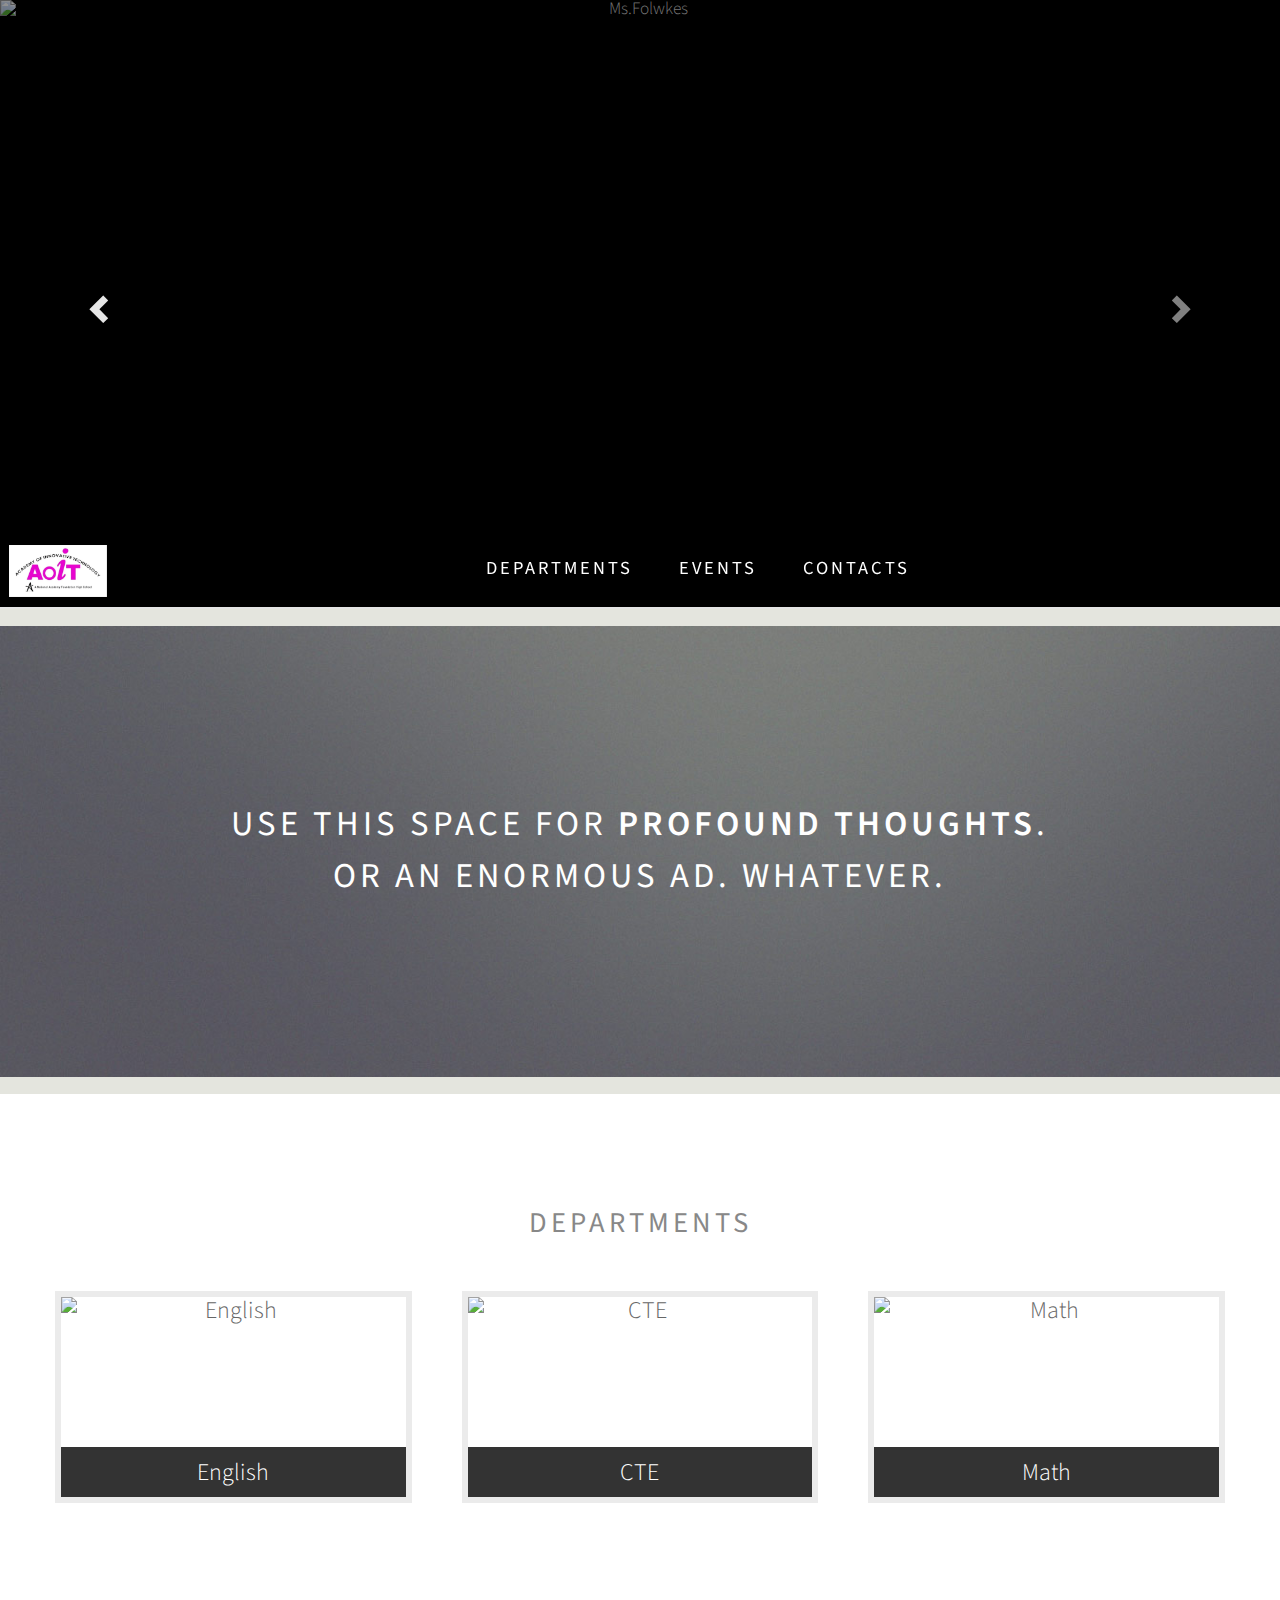
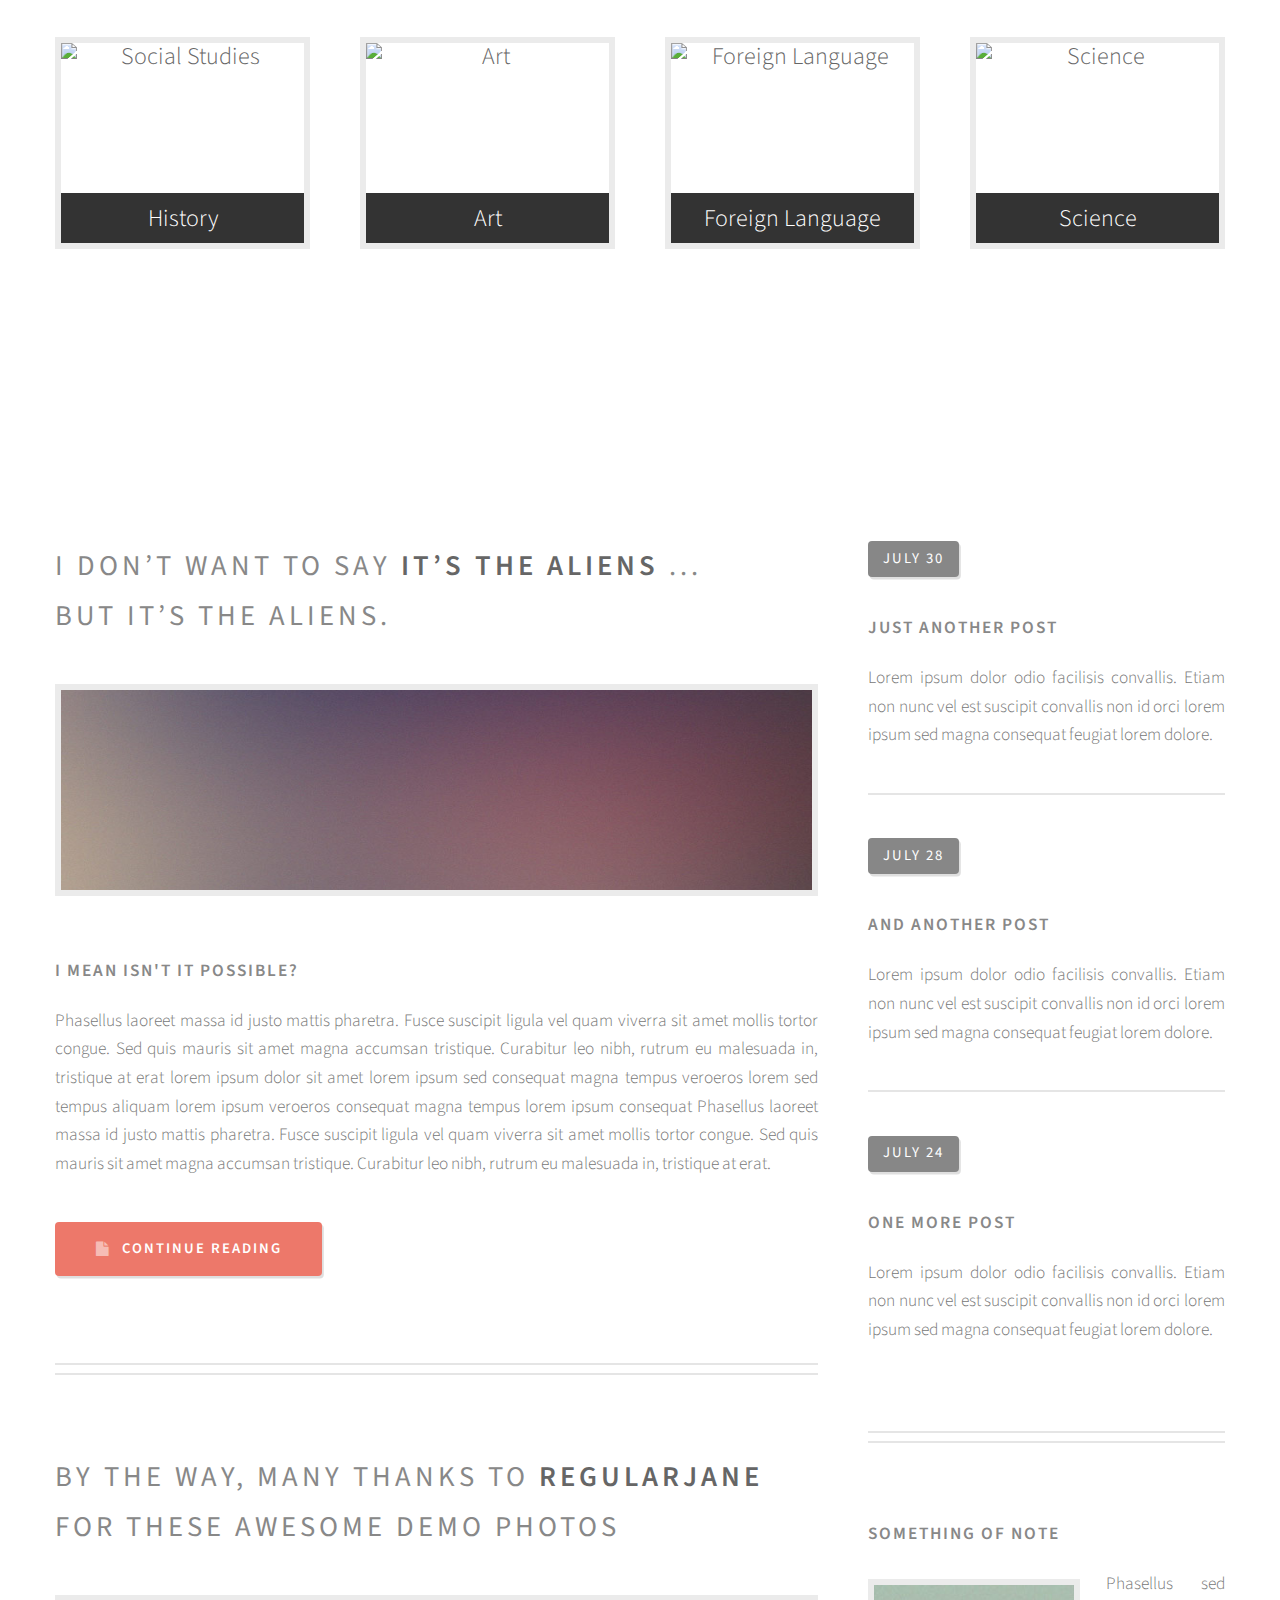
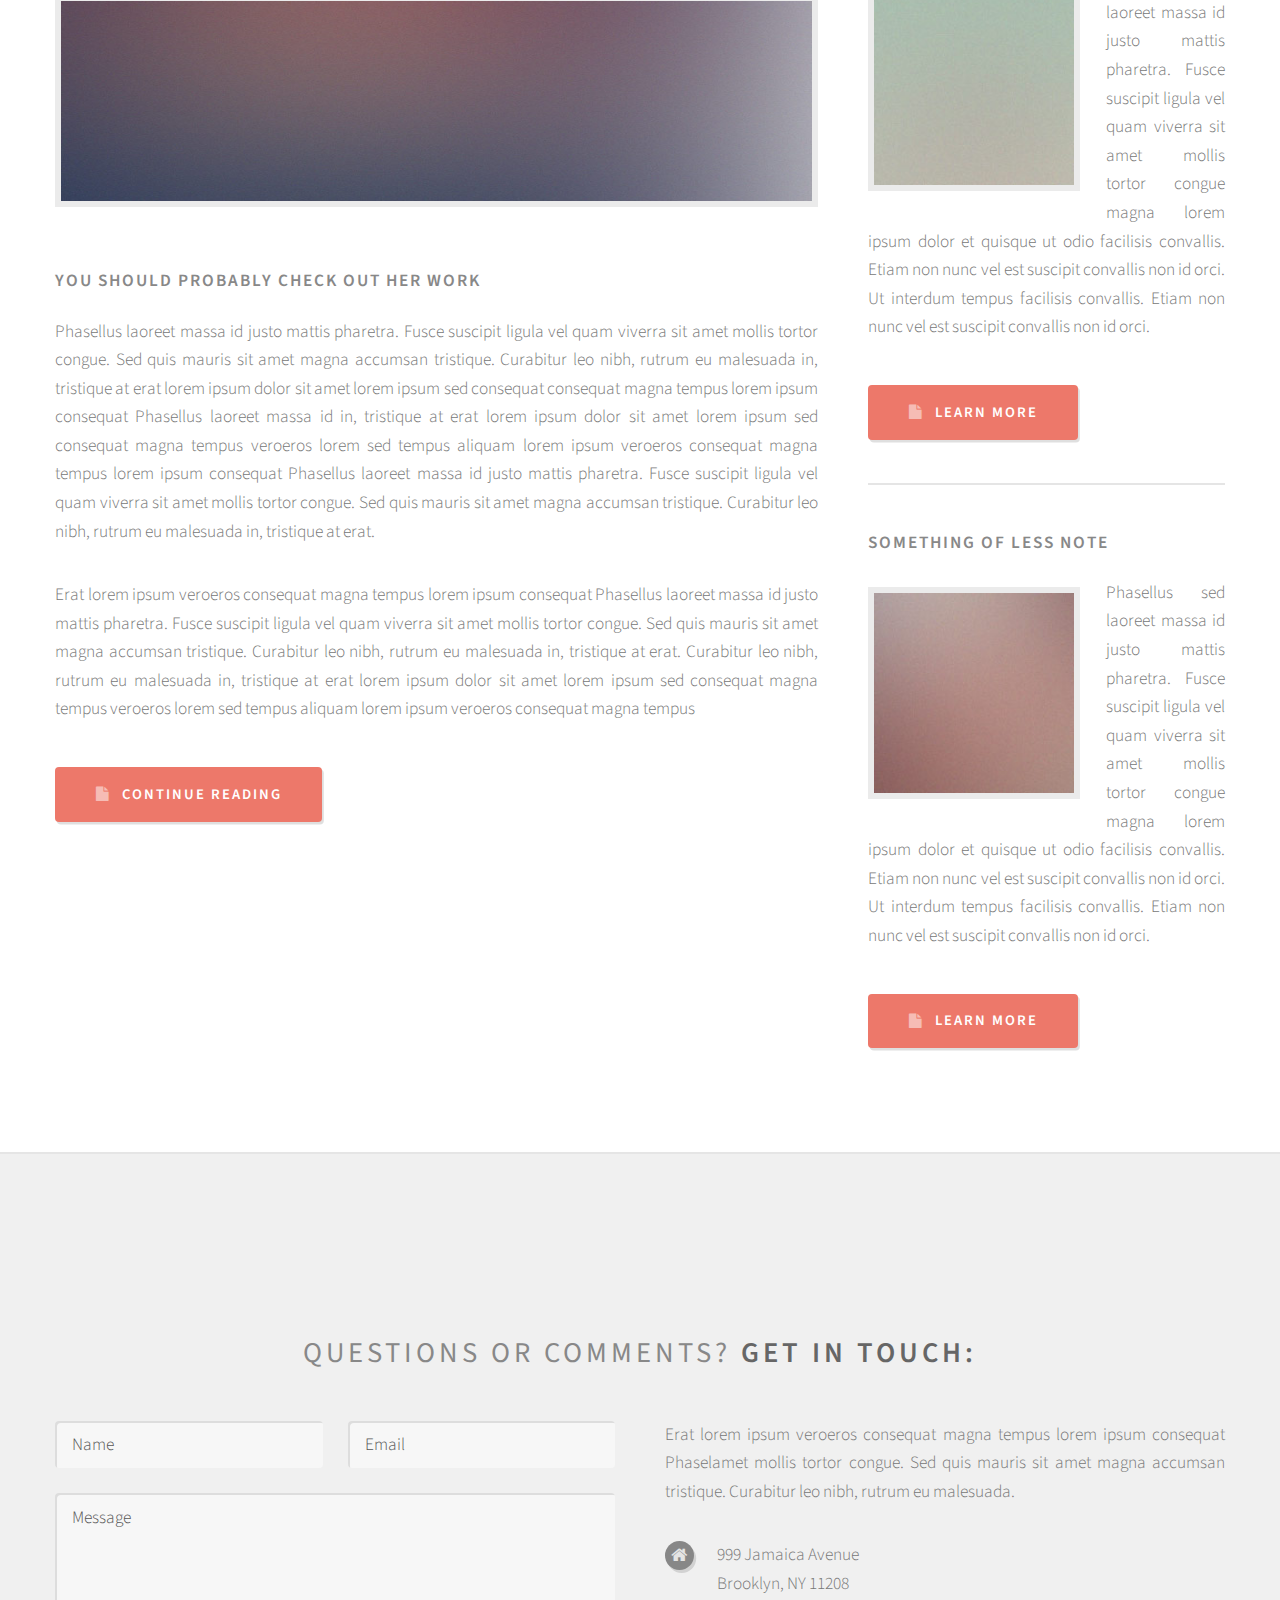
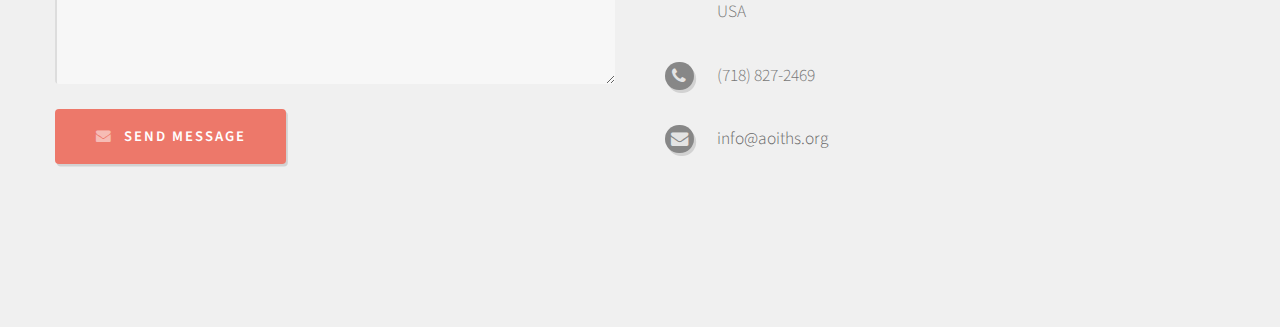
==== commit fbe19d93: "added logo" ====
--- a/templates/index.html
+++ b/templates/index.html
@@ -29,7 +29,7 @@
 					<!-- Nav -->
 						<nav id="nav" class="nav nav_abs">
 							<a href="index.html" class="logo">
-								<img src="http://wap.wapka.mobi/pictures/buildingtools/placeholder_logo.png"/>
+								<img src="../static/images/AOIT LOGO.jpg"/>
 							</a>
 							<ul>
 								<li><a href="#departments-wrapper" class="anchor"><span>Departments</span></a></li>
--- a/static/css/style.css
+++ b/static/css/style.css
@@ -906,4 +906,8 @@
 }
 .logo{
 	float: left;
-}+	padding: 0.5em;
+}
+.logo img{
+	height: 3em;
+}
